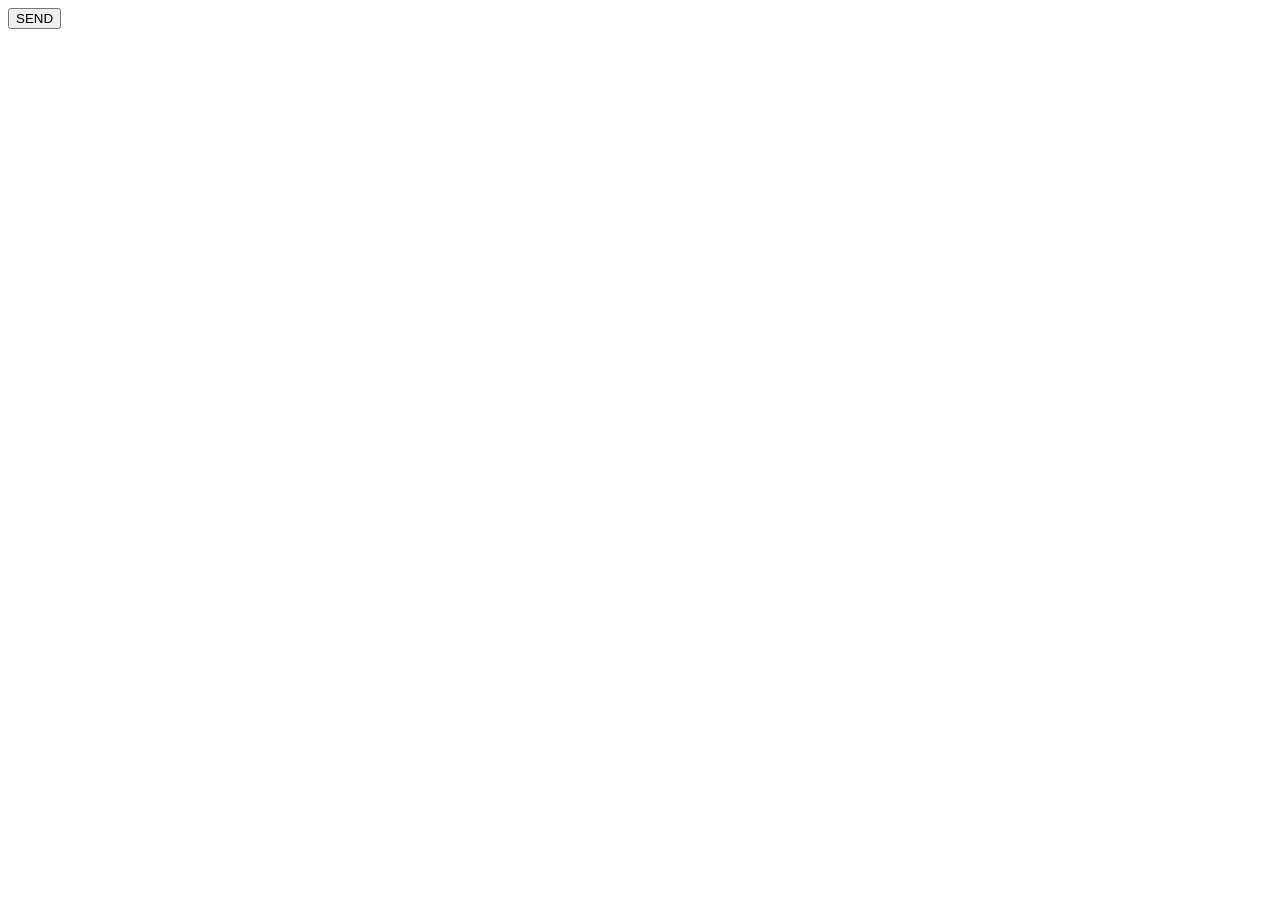
==== pkg/hawkeye/index.html @ 1479c75a "hawkeye-bridge updated" ====
<!DOCTYPE html>
<html>
<head>
    <title>Hawkeye</title>
    <meta charset="utf-8">
    <meta name="viewport" content="width=device-width, initial-scale=1.0">
    <link href="index.css" type="text/css" rel="stylesheet">
    <script src="../base1/cockpit.js"></script>
    <script src="index.js"></script>
</head>
<body>
    <div>
        <button id="send">SEND</button>
    </div>
</body>
</html>
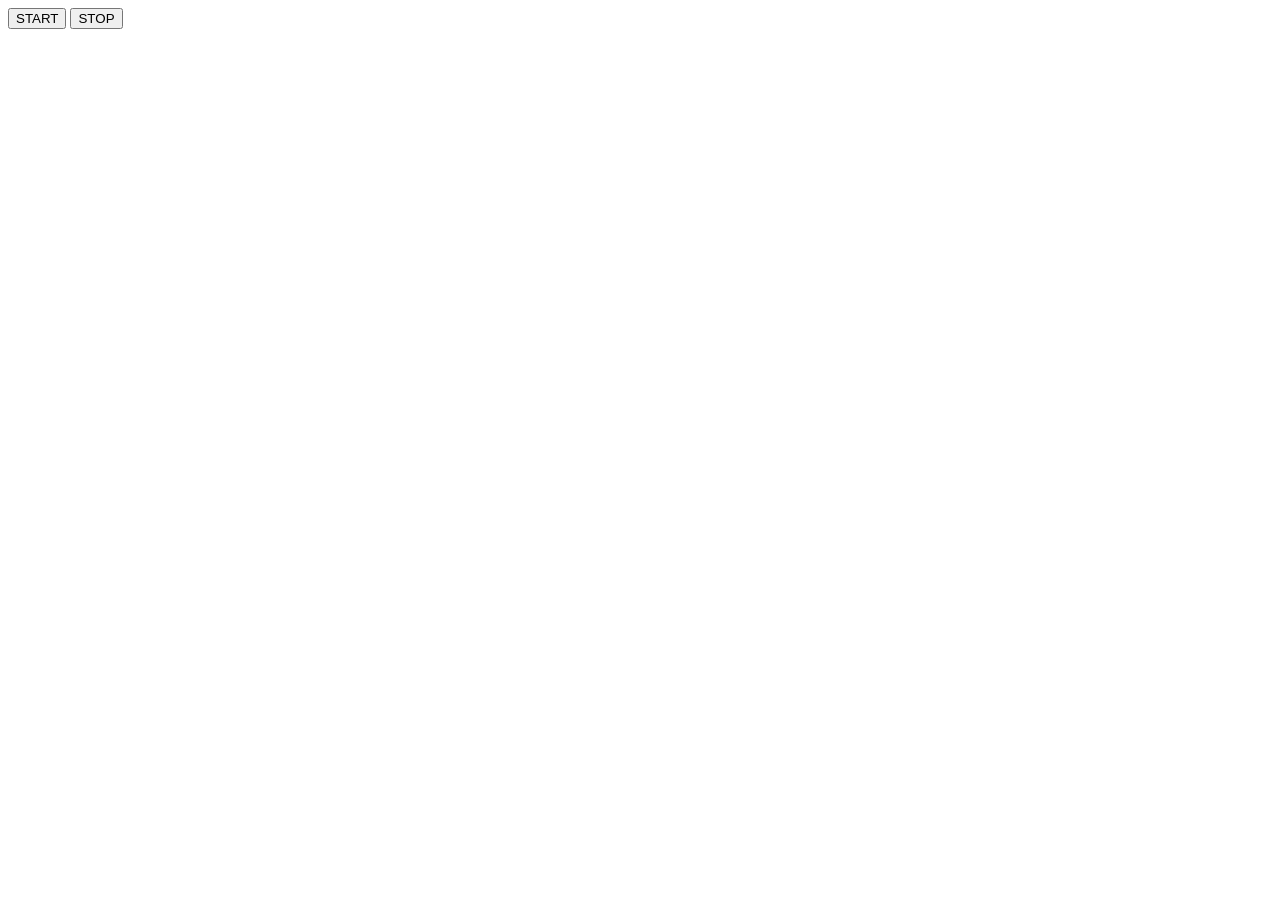
==== commit 55c4cca9: "sample configs added to front-end" ====
--- a/pkg/hawkeye/index.html
+++ b/pkg/hawkeye/index.html
@@ -10,7 +10,8 @@
 </head>
 <body>
     <div>
-        <button id="send">SEND</button>
+        <button id="start">START</button>
+        <button id="stop">STOP</button>
     </div>
 </body>
 </html>
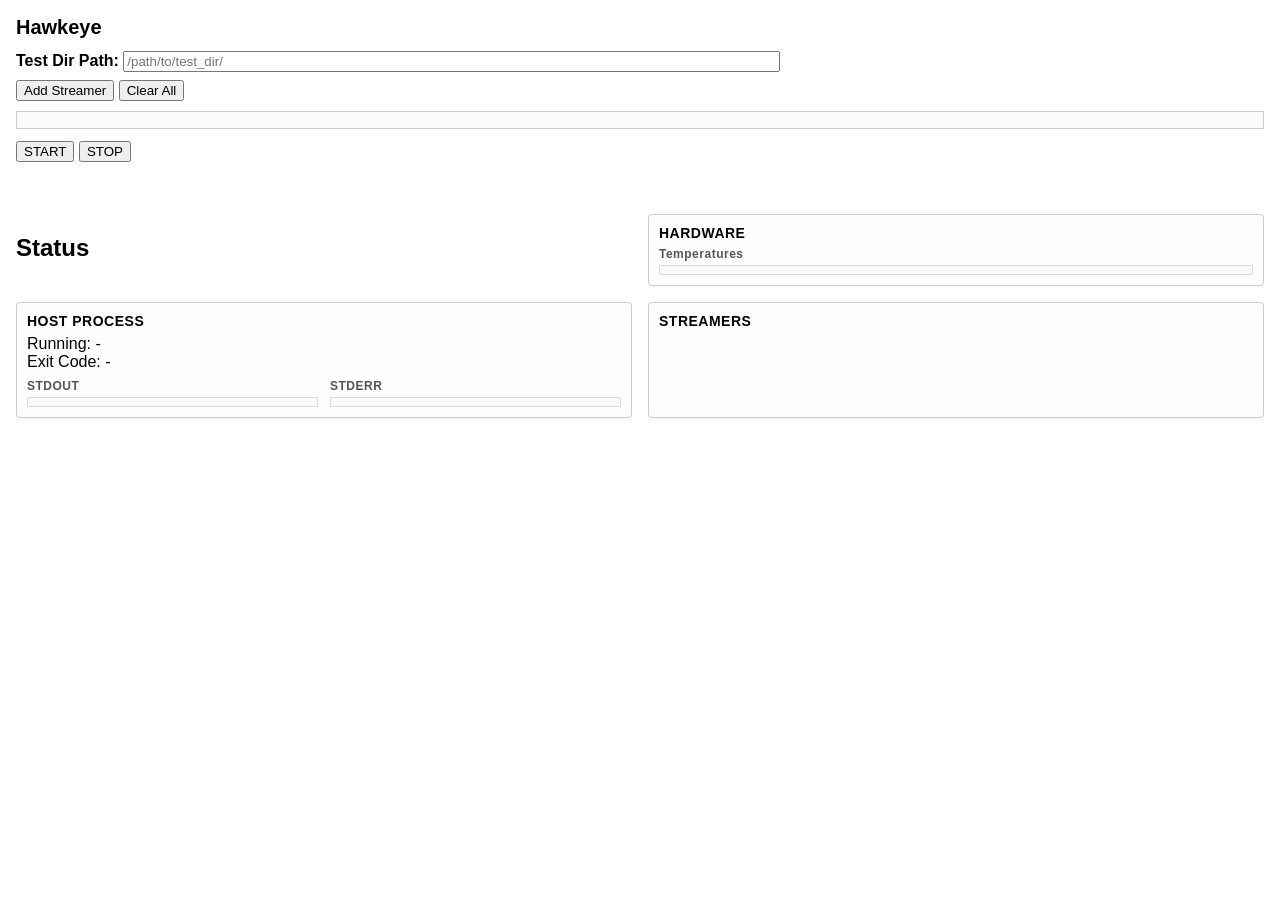
==== commit 93d0bccb: "basic UI" ====
--- a/pkg/hawkeye/index.html
+++ b/pkg/hawkeye/index.html
@@ -9,9 +9,48 @@
     <script src="index.js"></script>
 </head>
 <body>
-    <div>
-        <button id="start">START</button>
-        <button id="stop">STOP</button>
+    <h1>Hawkeye</h1>
+    <div id="config-panel">
+        <label>Test Dir Path:
+            <input type="text" id="test-dir" size="80" placeholder="/path/to/test_dir/" />
+        </label>
+        <div class="mt-8">
+            <button id="add-stream">Add Streamer</button>
+            <button id="clear-streams">Clear All</button>
+        </div>
+        <div id="streams" class="mt-10"></div>
+        <div class="mt-12">
+            <button id="start">START</button>
+            <button id="stop">STOP</button>
+        </div>
+        <div id="messages" class="mt-10 msg-inline msg-error"></div>
     </div>
+        <div id="status-area">
+            <h2>Status</h2>
+            <div id="hw-status" class="status-block">
+                <div class="status-block-header">Hardware</div>
+                <div class="msg-group-title">Temperatures</div>
+                <ul id="hw-temps" class="msg-list"></ul>
+            </div>
+            <div id="host-status" class="status-block">
+                <div class="status-block-header">Host Process</div>
+                <div class="kv"><span class="k">Running:</span> <span class="v" id="host-running">-</span></div>
+                <div class="kv"><span class="k">Exit Code:</span> <span class="v" id="host-exit-code">-</span></div>
+                <div class="messages-pair">
+                    <div class="msg-group">
+                        <div class="msg-group-title">STDOUT</div>
+                        <ul id="host-stdout" class="msg-list"></ul>
+                    </div>
+                    <div class="msg-group">
+                        <div class="msg-group-title">STDERR</div>
+                        <ul id="host-stderr" class="msg-list"></ul>
+                    </div>
+                </div>
+            </div>
+            <div id="streamers-status" class="status-block">
+                <div class="status-block-header">Streamers</div>
+                <div id="streamers-container"></div>
+            </div>
+        </div>
 </body>
 </html>
--- a/pkg/hawkeye/index.css
+++ b/pkg/hawkeye/index.css
@@ -0,0 +1,42 @@
+body { font-family: sans-serif; margin: 16px; }
+h1 { font-size: 20px; margin: 0 0 12px; }
+#config-panel label { display: block; font-weight: 600; }
+#streams { border: 1px solid #ccc; padding: 8px; background: #fafafa; }
+.stream-row { display: flex; flex-wrap: wrap; gap: 6px; align-items: center; margin-bottom: 6px; padding: 4px; border: 1px solid #ddd; background: #fff; }
+.stream-row input[type=number] { width: 90px; }
+.stream-row button.remove { background: #eee; border: 1px solid #bbb; cursor: pointer; }
+button { cursor: pointer; }
+button:disabled { opacity: 0.5; cursor: not-allowed; }
+#messages { min-height: 18px; }
+
+/* Utility spacing classes (was inline styles) */
+.mt-8 { margin-top: 8px; }
+.mt-10 { margin-top: 10px; }
+.mt-12 { margin-top: 12px; }
+
+/* Message inline styling */
+.msg-inline { font-family: monospace; }
+.msg-error { color: #c00; }
+.msg-ok { color: #060; }
+
+/* Status area */
+#status-area { margin-top: 24px; display: grid; gap: 16px; grid-template-columns: 1fr; }
+@media (min-width: 900px) { #status-area { grid-template-columns: 1fr 1fr; } }
+.status-block { border: 1px solid #ccc; background: #fefefe; padding: 10px; border-radius: 4px; box-shadow: 0 1px 2px rgba(0,0,0,0.05); }
+.status-block-header { font-weight: 700; margin: 0 0 6px; font-size: 14px; letter-spacing: 0.5px; text-transform: uppercase; }
+.messages-pair { display: flex; gap: 12px; margin-top: 8px; }
+.msg-group { flex: 1; min-width: 0; display: flex; flex-direction: column; }
+.msg-group-title { font-size: 12px; font-weight: 600; letter-spacing: 0.5px; color: #555; margin-bottom: 4px; }
+.msg-list { list-style: none; margin: 0; padding: 4px 6px; border: 1px solid #ddd; background: #fafafa; font-family: monospace; font-size: 12px; line-height: 1.3; max-height: 180px; overflow-y: auto; }
+.msg-list li { padding: 1px 0; white-space: pre-wrap; word-break: break-word; }
+.msg-list li.error { color: #900; }
+.msg-list li.warn { color: #b57a00; }
+.streamer-card { border: 1px solid #ddd; padding: 6px 8px; margin-bottom: 10px; background: #fff; border-radius: 3px; font-size: 12px; }
+.streamer-header { display: flex; flex-wrap: wrap; gap: 8px; font-weight: 600; margin-bottom: 4px; }
+.badges { display: flex; gap: 4px; }
+.badge { background: #eee; border: 1px solid #ccc; padding: 1px 4px; border-radius: 2px; font-size: 10px; letter-spacing: 0.5px; }
+.badge.alive-true { background: #d1f7d1; border-color: #8cc98c; }
+.badge.alive-false { background: #f9d6d6; border-color: #dd7b7b; }
+.pair-cols { display: flex; flex-wrap: wrap; gap: 8px; margin-top: 6px; }
+.pair-cols .col { flex: 1; min-width: 220px; }
+.empty-hint { font-size: 11px; color: #777; font-style: italic; }
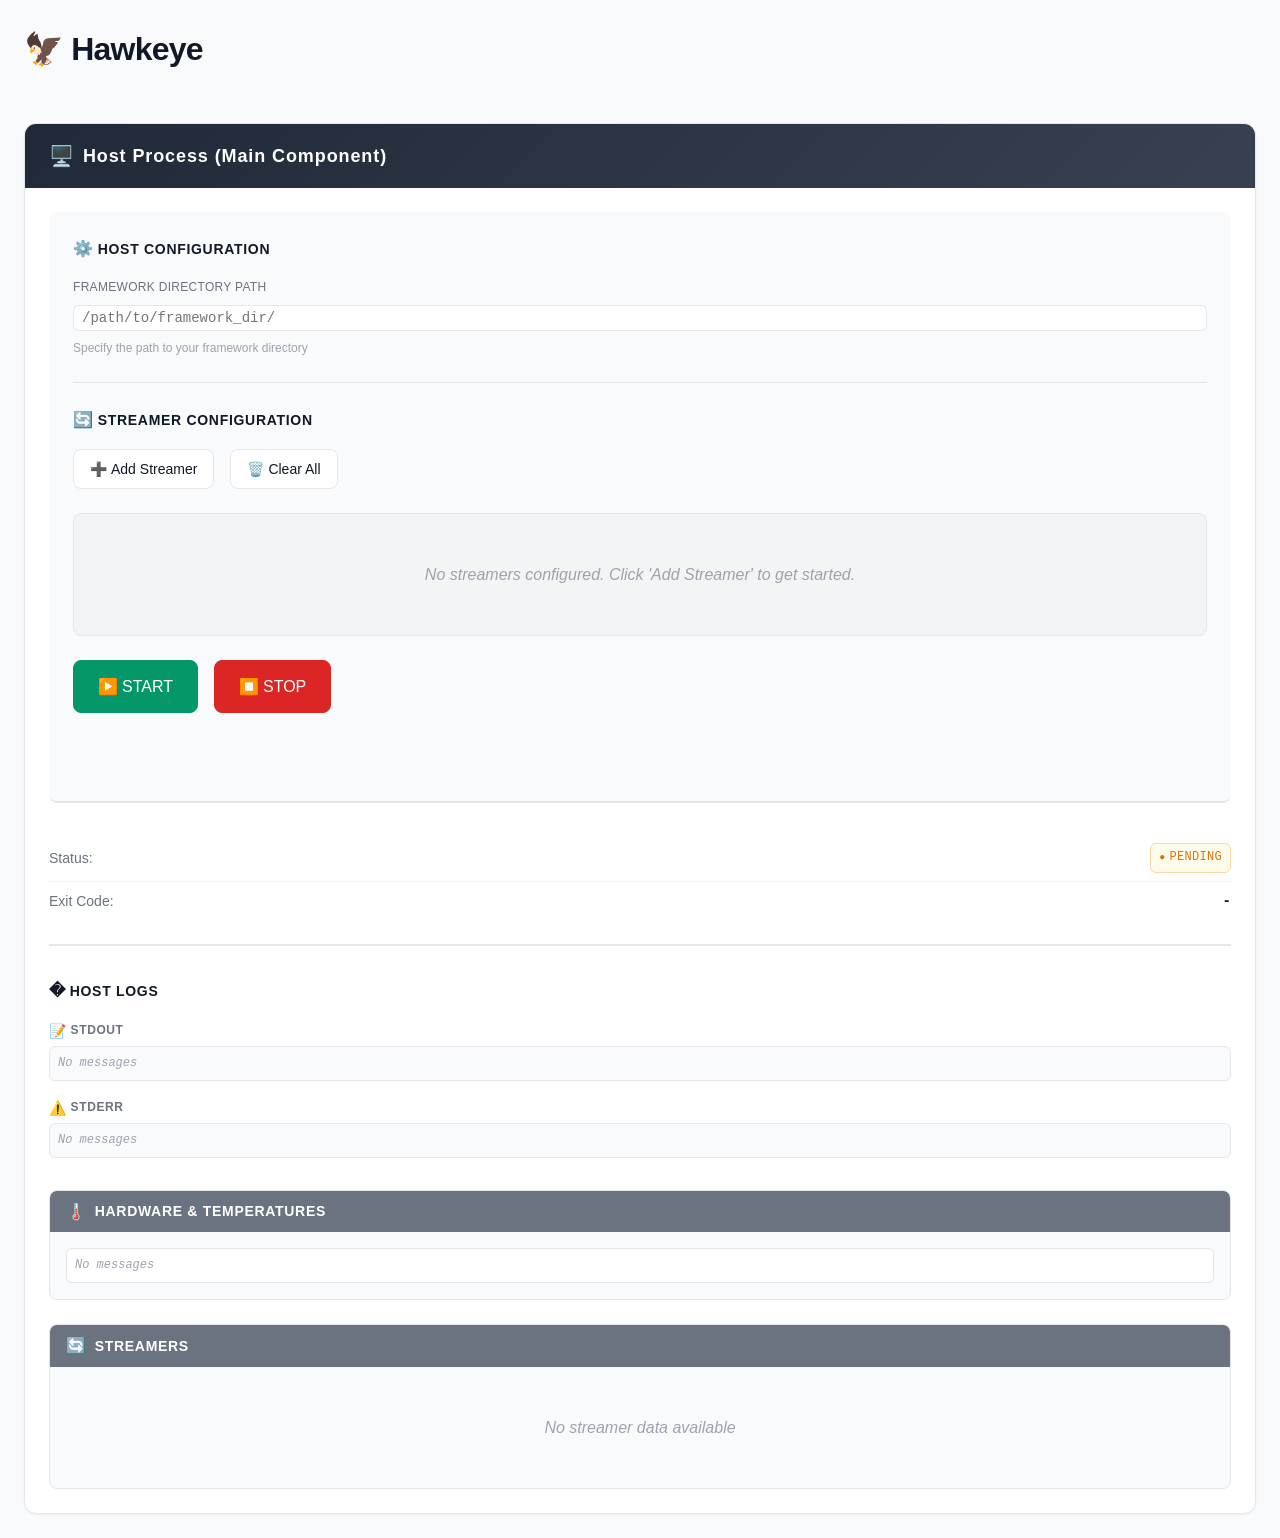
==== commit 025365c8: "adv ui" ====
--- a/pkg/hawkeye/index.html
+++ b/pkg/hawkeye/index.html
@@ -1,56 +1,133 @@
 <!DOCTYPE html>
-<html>
+<html lang="en">
 <head>
-    <title>Hawkeye</title>
+    <title>Hawkeye - Stream Configuration Dashboard</title>
     <meta charset="utf-8">
     <meta name="viewport" content="width=device-width, initial-scale=1.0">
+    <meta name="description" content="Hawkeye stream configuration and monitoring dashboard">
     <link href="index.css" type="text/css" rel="stylesheet">
     <script src="../base1/cockpit.js"></script>
     <script src="index.js"></script>
 </head>
 <body>
-    <h1>Hawkeye</h1>
-    <div id="config-panel">
-        <label>Test Dir Path:
-            <input type="text" id="test-dir" size="80" placeholder="/path/to/test_dir/" />
-        </label>
-        <div class="mt-8">
-            <button id="add-stream">Add Streamer</button>
-            <button id="clear-streams">Clear All</button>
-        </div>
-        <div id="streams" class="mt-10"></div>
-        <div class="mt-12">
-            <button id="start">START</button>
-            <button id="stop">STOP</button>
-        </div>
-        <div id="messages" class="mt-10 msg-inline msg-error"></div>
-    </div>
-        <div id="status-area">
-            <h2>Status</h2>
-            <div id="hw-status" class="status-block">
-                <div class="status-block-header">Hardware</div>
-                <div class="msg-group-title">Temperatures</div>
-                <ul id="hw-temps" class="msg-list"></ul>
-            </div>
-            <div id="host-status" class="status-block">
-                <div class="status-block-header">Host Process</div>
-                <div class="kv"><span class="k">Running:</span> <span class="v" id="host-running">-</span></div>
-                <div class="kv"><span class="k">Exit Code:</span> <span class="v" id="host-exit-code">-</span></div>
-                <div class="messages-pair">
-                    <div class="msg-group">
-                        <div class="msg-group-title">STDOUT</div>
-                        <ul id="host-stdout" class="msg-list"></ul>
+    <div class="container">
+        <header>
+            <h1>🦅 Hawkeye</h1>
+        </header>
+
+        <main>
+            <!-- Status Dashboard -->
+            <section id="status-area" aria-label="System Status Dashboard">
+                <!-- Host Process - Main Component -->
+                <div id="host-status" class="status-block card main-component">
+                    <div class="status-block-header host">
+                        <span class="component-icon">🖥️</span>
+                        Host Process (Main Component)
                     </div>
-                    <div class="msg-group">
-                        <div class="msg-group-title">STDERR</div>
-                        <ul id="host-stderr" class="msg-list"></ul>
+                    <div class="status-block-content">
+                        <!-- Host Configuration -->
+                        <div class="component-config-section">
+                            <div class="config-title">Host Configuration</div>
+                            
+                            <!-- Framework Directory -->
+                            <div class="config-field-group">
+                                <label for="test-dir" class="form-label">Framework Directory Path</label>
+                                <input 
+                                    type="text" 
+                                    id="test-dir" 
+                                    class="form-input" 
+                                    placeholder="/path/to/framework_dir/" 
+                                    aria-describedby="test-dir-help"
+                                />
+                                <small id="test-dir-help" class="form-help">Specify the path to your framework directory</small>
+                            </div>
+
+                            <!-- Stream Configuration -->
+                            <div class="stream-config-section">
+                                <div class="stream-config-title">Streamer Configuration</div>
+                                
+                                <!-- Stream Controls -->
+                                <div class="stream-controls">
+                                    <button id="add-stream" class="btn btn-secondary" aria-label="Add new streamer">
+                                        <span>➕</span> Add Streamer
+                                    </button>
+                                    <button id="clear-streams" class="btn btn-secondary" aria-label="Clear all streamers">
+                                        <span>🗑️</span> Clear All
+                                    </button>
+                                </div>
+
+                                <!-- Streams Container -->
+                                <div id="streams" role="region" aria-label="Stream configurations"></div>
+
+                                <!-- Action Controls -->
+                                <div class="action-controls">
+                                    <button id="start" class="btn btn-success btn-lg" aria-label="Start streaming">
+                                        <span>▶️</span> START
+                                    </button>
+                                    <button id="stop" class="btn btn-danger btn-lg" aria-label="Stop streaming">
+                                        <span>⏹️</span> STOP
+                                    </button>
+                                </div>
+
+                                <!-- Messages -->
+                                <div id="messages" class="message" role="alert" aria-live="polite"></div>
+                            </div>
+                        </div>
+
+                        <!-- Host Status Info -->
+                        <div class="component-status-section">
+                            <div class="kv">
+                                <span class="k">Status:</span> 
+                                <span class="v" id="host-running">
+                                    <span class="status-indicator pending">Pending</span>
+                                </span>
+                            </div>
+                            <div class="kv">
+                                <span class="k">Exit Code:</span> 
+                                <span class="v" id="host-exit-code">-</span>
+                            </div>
+                        </div>
+
+                        <!-- Host Logs -->
+                        <div class="component-logs">
+                            <div class="log-title">Host Logs</div>
+                            <div class="messages-pair">
+                                <div class="msg-group">
+                                    <div class="msg-group-title stdout">STDOUT</div>
+                                    <ul id="host-stdout" class="msg-list" role="log"></ul>
+                                </div>
+                                <div class="msg-group">
+                                    <div class="msg-group-title stderr">STDERR</div>
+                                    <ul id="host-stderr" class="msg-list" role="log"></ul>
+                                </div>
+                            </div>
+                        </div>
+
+                        <!-- Hardware Status (under Host) -->
+                        <div class="sub-component">
+                            <div class="sub-component-header">
+                                <span class="sub-component-icon">🌡️</span>
+                                Hardware & Temperatures
+                            </div>
+                            <div class="sub-component-content">
+                                <ul id="hw-temps" class="msg-list temps-list" role="list"></ul>
+                            </div>
+                        </div>
+
+                        <!-- Streamers Section (under Host) -->
+                        <div class="sub-component">
+                            <div class="sub-component-header">
+                                <span class="sub-component-icon">🔄</span>
+                                Streamers
+                            </div>
+                            <div class="sub-component-content">
+                                <div id="streamers-container"></div>
+                            </div>
+                        </div>
                     </div>
                 </div>
-            </div>
-            <div id="streamers-status" class="status-block">
-                <div class="status-block-header">Streamers</div>
-                <div id="streamers-container"></div>
-            </div>
-        </div>
+            </section>
+        </main>
+    </div>
 </body>
 </html>
--- a/pkg/hawkeye/index.css
+++ b/pkg/hawkeye/index.css
@@ -1,42 +1,1022 @@
-body { font-family: sans-serif; margin: 16px; }
-h1 { font-size: 20px; margin: 0 0 12px; }
-#config-panel label { display: block; font-weight: 600; }
-#streams { border: 1px solid #ccc; padding: 8px; background: #fafafa; }
-.stream-row { display: flex; flex-wrap: wrap; gap: 6px; align-items: center; margin-bottom: 6px; padding: 4px; border: 1px solid #ddd; background: #fff; }
-.stream-row input[type=number] { width: 90px; }
-.stream-row button.remove { background: #eee; border: 1px solid #bbb; cursor: pointer; }
-button { cursor: pointer; }
-button:disabled { opacity: 0.5; cursor: not-allowed; }
-#messages { min-height: 18px; }
-
-/* Utility spacing classes (was inline styles) */
-.mt-8 { margin-top: 8px; }
-.mt-10 { margin-top: 10px; }
-.mt-12 { margin-top: 12px; }
-
-/* Message inline styling */
-.msg-inline { font-family: monospace; }
-.msg-error { color: #c00; }
-.msg-ok { color: #060; }
+/* CSS Variables for consistent theming */
+:root {
+    --primary-color: #2563eb;
+    --primary-dark: #1d4ed8;
+    --success-color: #059669;
+    --warning-color: #d97706;
+    --error-color: #dc2626;
+    --text-primary: #111827;
+    --text-secondary: #6b7280;
+    --text-muted: #9ca3af;
+    --bg-primary: #ffffff;
+    --bg-secondary: #f9fafb;
+    --bg-tertiary: #f3f4f6;
+    --border-color: #e5e7eb;
+    --border-light: #f3f4f6;
+    --shadow-sm: 0 1px 2px 0 rgba(0, 0, 0, 0.05);
+    --shadow-md: 0 4px 6px -1px rgba(0, 0, 0, 0.1), 0 2px 4px -1px rgba(0, 0, 0, 0.06);
+    --shadow-lg: 0 10px 15px -3px rgba(0, 0, 0, 0.1), 0 4px 6px -2px rgba(0, 0, 0, 0.05);
+    --radius-sm: 0.375rem;
+    --radius-md: 0.5rem;
+    --radius-lg: 0.75rem;
+    --spacing-xs: 0.25rem;
+    --spacing-sm: 0.5rem;
+    --spacing-md: 1rem;
+    --spacing-lg: 1.5rem;
+    --spacing-xl: 2rem;
+    --spacing-2xl: 3rem;
+}
+
+/* Base styles */
+* {
+    box-sizing: border-box;
+}
+
+body {
+    font-family: -apple-system, BlinkMacSystemFont, 'Segoe UI', Roboto, 'Helvetica Neue', Arial, sans-serif;
+    margin: 0;
+    padding: var(--spacing-lg);
+    background: var(--bg-secondary);
+    color: var(--text-primary);
+    line-height: 1.6;
+}
+
+h1 {
+    font-size: 2rem;
+    font-weight: 700;
+    margin: 0 0 var(--spacing-xl);
+    color: var(--text-primary);
+    letter-spacing: -0.025em;
+}
+
+/* Layout components */
+.container {
+    max-width: 1400px;
+    margin: 0 auto;
+}
+
+.grid {
+    display: grid;
+    gap: var(--spacing-lg);
+}
+
+.grid-cols-1 { grid-template-columns: 1fr; }
+.grid-cols-2 { grid-template-columns: repeat(2, 1fr); }
+.grid-cols-3 { grid-template-columns: repeat(3, 1fr); }
+
+@media (max-width: 768px) {
+    .grid-cols-2, .grid-cols-3 {
+        grid-template-columns: 1fr;
+    }
+}
+
+/* Card component */
+.card {
+    background: var(--bg-primary);
+    border: 1px solid var(--border-color);
+    border-radius: var(--radius-lg);
+    box-shadow: var(--shadow-sm);
+    overflow: hidden;
+}
+
+.card-header {
+    padding: var(--spacing-lg);
+    border-bottom: 1px solid var(--border-light);
+    background: var(--bg-secondary);
+}
+
+.card-title {
+    font-size: 1.125rem;
+    font-weight: 600;
+    margin: 0;
+    color: var(--text-primary);
+}
+
+.card-content {
+    padding: var(--spacing-lg);
+}
+
+/* Button styles */
+.btn {
+    display: inline-flex;
+    align-items: center;
+    justify-content: center;
+    gap: var(--spacing-xs);
+    padding: var(--spacing-sm) var(--spacing-md);
+    font-size: 0.875rem;
+    font-weight: 500;
+    border: 1px solid transparent;
+    border-radius: var(--radius-md);
+    cursor: pointer;
+    transition: all 0.2s ease-in-out;
+    text-decoration: none;
+    min-height: 2.5rem;
+}
+
+.btn:disabled {
+    opacity: 0.5;
+    cursor: not-allowed;
+}
+
+.btn-primary {
+    background: var(--primary-color);
+    color: white;
+    border-color: var(--primary-color);
+}
+
+.btn-primary:hover:not(:disabled) {
+    background: var(--primary-dark);
+    border-color: var(--primary-dark);
+}
+
+.btn-secondary {
+    background: var(--bg-primary);
+    color: var(--text-primary);
+    border-color: var(--border-color);
+}
+
+.btn-secondary:hover:not(:disabled) {
+    background: var(--bg-secondary);
+}
+
+.btn-success {
+    background: var(--success-color);
+    color: white;
+    border-color: var(--success-color);
+}
+
+.btn-danger {
+    background: var(--error-color);
+    color: white;
+    border-color: var(--error-color);
+}
+
+.btn-sm {
+    padding: var(--spacing-xs) var(--spacing-sm);
+    font-size: 0.75rem;
+    min-height: 2rem;
+}
+
+.btn-lg {
+    padding: var(--spacing-md) var(--spacing-lg);
+    font-size: 1rem;
+    min-height: 3rem;
+}
+
+/* Form help text */
+.form-help {
+    font-size: 0.75rem;
+    color: var(--text-muted);
+    margin-top: var(--spacing-xs);
+    display: block;
+}
+.form-group {
+    margin-bottom: var(--spacing-md);
+}
+
+.form-label {
+    display: block;
+    font-size: 0.875rem;
+    font-weight: 500;
+    color: var(--text-primary);
+    margin-bottom: var(--spacing-xs);
+}
+
+.form-input, .form-select {
+    width: 100%;
+    padding: var(--spacing-sm) var(--spacing-md);
+    font-size: 0.875rem;
+    border: 1px solid var(--border-color);
+    border-radius: var(--radius-md);
+    background: var(--bg-primary);
+    color: var(--text-primary);
+    transition: border-color 0.2s ease-in-out, box-shadow 0.2s ease-in-out;
+}
+
+.form-input:focus, .form-select:focus {
+    outline: none;
+    border-color: var(--primary-color);
+    box-shadow: 0 0 0 3px rgba(37, 99, 235, 0.1);
+}
+
+.form-input-sm {
+    padding: var(--spacing-xs) var(--spacing-sm);
+    font-size: 0.75rem;
+}
+
+/* Messages and alerts */
+.message {
+    padding: var(--spacing-md);
+    border-radius: var(--radius-md);
+    font-size: 0.875rem;
+    font-weight: 500;
+    margin-bottom: var(--spacing-md);
+}
+
+.message-error {
+    background: #fef2f2;
+    color: var(--error-color);
+    border: 1px solid #fecaca;
+}
+
+.message-success {
+    background: #f0fdf4;
+    color: var(--success-color);
+    border: 1px solid #bbf7d0;
+}
+
+.message-warning {
+    background: #fffbeb;
+    color: var(--warning-color);
+    border: 1px solid #fed7aa;
+}
+
+#messages {
+    min-height: 1.5rem;
+    font-family: 'SF Mono', Monaco, 'Cascadia Code', 'Roboto Mono', Consolas, 'Courier New', monospace;
+}
+
+#messages.msg-error {
+    color: var(--error-color);
+}
+
+#messages.msg-ok {
+    color: var(--success-color);
+}
+
+/* Main component styling */
+.main-component {
+    min-height: 400px;
+}
+/* Stream controls */
+.stream-controls {
+    display: flex;
+    gap: var(--spacing-md);
+    margin-bottom: var(--spacing-lg);
+    flex-wrap: wrap;
+}
+
+/* Streams container */
+#streams {
+    border: 1px solid var(--border-color);
+    border-radius: var(--radius-md);
+    padding: var(--spacing-md);
+    background: var(--bg-tertiary);
+    margin-bottom: var(--spacing-lg);
+    min-height: 120px;
+}
+
+#streams:empty::before {
+    content: "No streamers configured. Click 'Add Streamer' to get started.";
+    display: block;
+    text-align: center;
+    color: var(--text-muted);
+    font-style: italic;
+    padding: var(--spacing-xl);
+}
+
+/* Stream row styling */
+.stream-row {
+    background: var(--bg-primary);
+    border: 1px solid var(--border-color);
+    border-radius: var(--radius-md);
+    padding: var(--spacing-lg);
+    margin-bottom: var(--spacing-md);
+    box-shadow: var(--shadow-sm);
+    transition: all 0.2s ease-in-out;
+}
+
+.stream-row:hover {
+    box-shadow: var(--shadow-md);
+    border-color: var(--primary-color);
+}
+
+.stream-row:last-child {
+    margin-bottom: 0;
+}
+
+.stream-header {
+    display: flex;
+    align-items: center;
+    justify-content: space-between;
+    margin-bottom: var(--spacing-lg);
+}
+
+.stream-id {
+    font-size: 1.125rem;
+    font-weight: 600;
+    color: var(--primary-color);
+    display: flex;
+    align-items: center;
+    gap: var(--spacing-xs);
+}
+
+.stream-id::before {
+    content: "🔀";
+    font-size: 1rem;
+}
+
+.stream-remove {
+    background: var(--error-color);
+    color: white;
+    border: none;
+    border-radius: var(--radius-sm);
+    padding: var(--spacing-xs) var(--spacing-sm);
+    font-size: 0.75rem;
+    font-weight: 500;
+    cursor: pointer;
+    transition: background-color 0.2s;
+}
+
+.stream-remove:hover {
+    background: #b91c1c;
+}
+
+.stream-channels {
+    display: grid;
+    grid-template-columns: 1fr 1fr;
+    gap: var(--spacing-lg);
+}
+
+@media (max-width: 768px) {
+    .stream-channels {
+        grid-template-columns: 1fr;
+    }
+}
+
+/* Channel styling */
+.channel-group {
+    border: 1px solid var(--border-light);
+    border-radius: var(--radius-md);
+    padding: var(--spacing-md);
+    background: var(--bg-tertiary);
+}
+
+.channel-header {
+    display: flex;
+    align-items: center;
+    gap: var(--spacing-sm);
+    margin-bottom: var(--spacing-md);
+}
+
+.channel-icon {
+    font-size: 1.25rem;
+}
+
+.channel-icon.src::before {
+    content: "📤";
+}
+
+.channel-icon.dest::before {
+    content: "📥";
+}
+
+.channel-title {
+    font-size: 0.875rem;
+    font-weight: 600;
+    color: var(--text-primary);
+    text-transform: uppercase;
+    letter-spacing: 0.05em;
+}
+
+.channel-select {
+    margin-bottom: var(--spacing-md);
+}
+
+.channel-configs {
+    display: flex;
+    flex-direction: column;
+    gap: var(--spacing-sm);
+}
+
+.config-field-group {
+    display: flex;
+    flex-direction: column;
+    gap: var(--spacing-xs);
+}
+
+.config-field-group label {
+    font-size: 0.75rem;
+    font-weight: 500;
+    color: var(--text-secondary);
+    text-transform: uppercase;
+    letter-spacing: 0.025em;
+}
+
+.config-field-group input {
+    padding: var(--spacing-xs) var(--spacing-sm);
+    font-size: 0.875rem;
+    border: 1px solid var(--border-color);
+    border-radius: var(--radius-sm);
+    background: var(--bg-primary);
+}
+
+/* Component badges */
+.component-badge {
+    display: inline-flex;
+    align-items: center;
+    gap: var(--spacing-xs);
+    padding: var(--spacing-xs) var(--spacing-sm);
+    background: var(--primary-color);
+    color: white;
+    border-radius: var(--radius-sm);
+    font-size: 0.75rem;
+    font-weight: 500;
+    text-transform: uppercase;
+    letter-spacing: 0.025em;
+}
+
+.component-badge.src {
+    background: #059669;
+}
+
+.component-badge.dest {
+    background: #dc2626;
+}
+
+/* Action buttons */
+.action-controls {
+    display: flex;
+    gap: var(--spacing-md);
+    margin-top: var(--spacing-md);
+    margin-bottom: var(--spacing-md);
+    flex-wrap: wrap;
+}
+
+/* Utility spacing classes */
+.mt-8 { margin-top: var(--spacing-sm); }
+.mt-10 { margin-top: var(--spacing-md); }
+.mt-12 { margin-top: var(--spacing-lg); }
 
 /* Status area */
-#status-area { margin-top: 24px; display: grid; gap: 16px; grid-template-columns: 1fr; }
-@media (min-width: 900px) { #status-area { grid-template-columns: 1fr 1fr; } }
-.status-block { border: 1px solid #ccc; background: #fefefe; padding: 10px; border-radius: 4px; box-shadow: 0 1px 2px rgba(0,0,0,0.05); }
-.status-block-header { font-weight: 700; margin: 0 0 6px; font-size: 14px; letter-spacing: 0.5px; text-transform: uppercase; }
-.messages-pair { display: flex; gap: 12px; margin-top: 8px; }
-.msg-group { flex: 1; min-width: 0; display: flex; flex-direction: column; }
-.msg-group-title { font-size: 12px; font-weight: 600; letter-spacing: 0.5px; color: #555; margin-bottom: 4px; }
-.msg-list { list-style: none; margin: 0; padding: 4px 6px; border: 1px solid #ddd; background: #fafafa; font-family: monospace; font-size: 12px; line-height: 1.3; max-height: 180px; overflow-y: auto; }
-.msg-list li { padding: 1px 0; white-space: pre-wrap; word-break: break-word; }
-.msg-list li.error { color: #900; }
-.msg-list li.warn { color: #b57a00; }
-.streamer-card { border: 1px solid #ddd; padding: 6px 8px; margin-bottom: 10px; background: #fff; border-radius: 3px; font-size: 12px; }
-.streamer-header { display: flex; flex-wrap: wrap; gap: 8px; font-weight: 600; margin-bottom: 4px; }
-.badges { display: flex; gap: 4px; }
-.badge { background: #eee; border: 1px solid #ccc; padding: 1px 4px; border-radius: 2px; font-size: 10px; letter-spacing: 0.5px; }
-.badge.alive-true { background: #d1f7d1; border-color: #8cc98c; }
-.badge.alive-false { background: #f9d6d6; border-color: #dd7b7b; }
-.pair-cols { display: flex; flex-wrap: wrap; gap: 8px; margin-top: 6px; }
-.pair-cols .col { flex: 1; min-width: 220px; }
-.empty-hint { font-size: 11px; color: #777; font-style: italic; }
+#status-area {
+    margin-top: var(--spacing-2xl);
+    display: flex;
+    flex-direction: column;
+    gap: var(--spacing-lg);
+}
+
+.status-block {
+    background: var(--bg-primary);
+    border: 1px solid var(--border-color);
+    border-radius: var(--radius-lg);
+    overflow: hidden;
+    box-shadow: var(--shadow-sm);
+    transition: box-shadow 0.2s ease-in-out;
+}
+
+.status-block:hover {
+    box-shadow: var(--shadow-md);
+}
+
+.status-block-header {
+    background: linear-gradient(135deg, var(--primary-color), var(--primary-dark));
+    color: white;
+    padding: var(--spacing-md) var(--spacing-lg);
+    font-weight: 600;
+    font-size: 1rem;
+    letter-spacing: 0.05em;
+    display: flex;
+    align-items: center;
+    gap: var(--spacing-sm);
+}
+
+.component-icon {
+    font-size: 1.25rem;
+}
+
+/* Main component styling */
+.main-component {
+    min-height: 400px;
+}
+
+.main-component .status-block-header {
+    background: linear-gradient(135deg, #1f2937, #374151);
+    font-size: 1.125rem;
+}
+
+/* Component sections */
+.component-config-section {
+    margin-bottom: var(--spacing-xl);
+    padding-bottom: var(--spacing-lg);
+    border-bottom: 2px solid var(--border-color);
+    background: var(--bg-secondary);
+    border-radius: var(--radius-md);
+    padding: var(--spacing-lg);
+}
+
+.config-title {
+    font-size: 0.875rem;
+    font-weight: 600;
+    color: var(--text-primary);
+    margin-bottom: var(--spacing-md);
+    text-transform: uppercase;
+    letter-spacing: 0.05em;
+    display: flex;
+    align-items: center;
+    gap: var(--spacing-xs);
+}
+
+.config-title::before {
+    content: "⚙️";
+    font-size: 1rem;
+}
+
+.component-config-section #test-dir {
+    font-family: 'SF Mono', Monaco, 'Cascadia Code', 'Roboto Mono', Consolas, 'Courier New', monospace;
+    font-size: 0.875rem;
+}
+
+/* Stream configuration within host */
+.stream-config-section {
+    margin-top: var(--spacing-lg);
+    padding-top: var(--spacing-lg);
+    border-top: 1px solid var(--border-color);
+}
+
+.stream-config-title {
+    font-size: 0.875rem;
+    font-weight: 600;
+    color: var(--text-primary);
+    margin-bottom: var(--spacing-md);
+    text-transform: uppercase;
+    letter-spacing: 0.05em;
+    display: flex;
+    align-items: center;
+    gap: var(--spacing-xs);
+}
+
+.stream-config-title::before {
+    content: "🔄";
+    font-size: 1rem;
+}
+
+.component-status-section {
+    margin-bottom: var(--spacing-xl);
+    padding-bottom: var(--spacing-lg);
+    border-bottom: 2px solid var(--border-color);
+}
+
+.component-logs {
+    margin-bottom: var(--spacing-xl);
+}
+
+.log-title {
+    font-size: 0.875rem;
+    font-weight: 600;
+    color: var(--text-primary);
+    margin-bottom: var(--spacing-md);
+    text-transform: uppercase;
+    letter-spacing: 0.05em;
+    display: flex;
+    align-items: center;
+    gap: var(--spacing-xs);
+}
+
+.log-title::before {
+    content: "�";
+    font-size: 1rem;
+}
+
+/* Sub-components */
+.sub-component {
+    margin-bottom: var(--spacing-lg);
+    border: 1px solid var(--border-color);
+    border-radius: var(--radius-md);
+    background: var(--bg-secondary);
+    overflow: hidden;
+}
+
+.sub-component:last-child {
+    margin-bottom: 0;
+}
+
+.sub-component-header {
+    background: linear-gradient(135deg, var(--text-secondary), #6b7280);
+    color: white;
+    padding: var(--spacing-sm) var(--spacing-md);
+    font-weight: 600;
+    font-size: 0.875rem;
+    text-transform: uppercase;
+    letter-spacing: 0.05em;
+    display: flex;
+    align-items: center;
+    gap: var(--spacing-sm);
+}
+
+.sub-component-icon {
+    font-size: 1rem;
+}
+
+.sub-component-content {
+    padding: var(--spacing-md);
+}
+
+.status-block-content {
+    padding: var(--spacing-lg);
+}
+
+/* Key-value pairs */
+.kv {
+    display: flex;
+    justify-content: space-between;
+    align-items: center;
+    padding: var(--spacing-sm) 0;
+    border-bottom: 1px solid var(--border-light);
+}
+
+.kv:last-child {
+    border-bottom: none;
+}
+
+.kv .k {
+    font-weight: 500;
+    color: var(--text-secondary);
+    font-size: 0.875rem;
+}
+
+.kv .v {
+    font-weight: 600;
+    color: var(--text-primary);
+    font-family: 'SF Mono', Monaco, 'Cascadia Code', 'Roboto Mono', Consolas, 'Courier New', monospace;
+    font-size: 0.875rem;
+}
+
+/* Status indicators */
+.status-indicator {
+    display: inline-flex;
+    align-items: center;
+    gap: var(--spacing-xs);
+    padding: var(--spacing-xs) var(--spacing-sm);
+    border-radius: var(--radius-sm);
+    font-size: 0.75rem;
+    font-weight: 500;
+    text-transform: uppercase;
+    letter-spacing: 0.025em;
+}
+
+.status-indicator.running {
+    background: #dcfce7;
+    color: var(--success-color);
+    border: 1px solid #bbf7d0;
+}
+
+.status-indicator.stopped {
+    background: #fef2f2;
+    color: var(--error-color);
+    border: 1px solid #fecaca;
+}
+
+.status-indicator.pending {
+    background: #fffbeb;
+    color: var(--warning-color);
+    border: 1px solid #fed7aa;
+}
+
+.status-indicator::before {
+    content: "●";
+    font-size: 0.625rem;
+    animation: pulse 2s infinite;
+}
+
+.status-indicator.stopped::before {
+    animation: none;
+}
+
+@keyframes pulse {
+    0%, 100% { opacity: 1; }
+    50% { opacity: 0.5; }
+}
+
+/* Message groups and lists */
+.messages-pair {
+    display: flex;
+    flex-direction: column;
+    gap: var(--spacing-md);
+    margin-top: var(--spacing-md);
+}
+
+.msg-group {
+    flex: 1;
+    min-width: 0;
+    display: flex;
+    flex-direction: column;
+}
+
+.msg-group-title {
+    font-size: 0.75rem;
+    font-weight: 600;
+    letter-spacing: 0.05em;
+    color: var(--text-secondary);
+    margin-bottom: var(--spacing-xs);
+    text-transform: uppercase;
+    display: flex;
+    align-items: center;
+    gap: var(--spacing-xs);
+}
+
+.msg-group-title.stdout::before {
+    content: "📝";
+    font-size: 0.875rem;
+}
+
+.msg-group-title.stderr::before {
+    content: "⚠️";
+    font-size: 0.875rem;
+}
+
+.msg-group-title.temps::before {
+    content: "🌡️";
+    font-size: 0.875rem;
+}
+
+.msg-list {
+    list-style: none;
+    margin: 0;
+    padding: var(--spacing-sm);
+    border: 1px solid var(--border-color);
+    background: var(--bg-secondary);
+    font-family: 'SF Mono', Monaco, 'Cascadia Code', 'Roboto Mono', Consolas, 'Courier New', monospace;
+    font-size: 0.75rem;
+    line-height: 1.4;
+    max-height: 200px;
+    overflow-y: auto;
+    border-radius: var(--radius-sm);
+}
+
+.msg-list:empty::before {
+    content: "No messages";
+    color: var(--text-muted);
+    font-style: italic;
+    font-family: inherit;
+}
+
+#streamers-container:empty::before {
+    content: "No streamer data available";
+    display: block;
+    text-align: center;
+    color: var(--text-muted);
+    font-style: italic;
+    padding: var(--spacing-xl);
+}
+
+.msg-list li {
+    padding: var(--spacing-xs) 0;
+    white-space: pre-wrap;
+    word-break: break-word;
+    border-bottom: 1px solid var(--border-light);
+}
+
+.msg-list li:last-child {
+    border-bottom: none;
+}
+
+.msg-list li.error {
+    color: var(--error-color);
+    font-weight: 500;
+}
+
+.msg-list li.warn {
+    color: var(--warning-color);
+    font-weight: 500;
+}
+
+/* Temperature list styling */
+.temps-list {
+    background: var(--bg-primary);
+    border: 1px solid var(--border-color);
+    max-height: 150px;
+}
+
+.temps-list li {
+    display: flex;
+    justify-content: space-between;
+    align-items: center;
+    padding: var(--spacing-xs) var(--spacing-sm);
+}
+
+.temp-name {
+    font-weight: 500;
+    color: var(--text-primary);
+}
+
+.temp-value {
+    font-weight: 600;
+    color: var(--primary-color);
+}
+
+/* Streamer cards */
+.streamer-card {
+    border: 1px solid var(--border-color);
+    padding: var(--spacing-md);
+    margin-bottom: var(--spacing-md);
+    background: var(--bg-primary);
+    border-radius: var(--radius-md);
+    font-size: 0.875rem;
+    transition: all 0.2s ease-in-out;
+    border-left: 4px solid var(--primary-color);
+}
+
+.streamer-card:hover {
+    border-color: var(--primary-color);
+    box-shadow: var(--shadow-sm);
+}
+
+.streamer-card:last-child {
+    margin-bottom: 0;
+}
+
+.streamer-header {
+    display: flex;
+    flex-wrap: wrap;
+    gap: var(--spacing-sm);
+    font-weight: 600;
+    margin-bottom: var(--spacing-sm);
+    align-items: center;
+}
+
+.streamer-id {
+    color: var(--primary-color);
+    font-size: 1rem;
+}
+
+.badges {
+    display: flex;
+    gap: var(--spacing-xs);
+    flex-wrap: wrap;
+}
+
+.badge {
+    background: var(--bg-tertiary);
+    border: 1px solid var(--border-color);
+    padding: var(--spacing-xs) var(--spacing-sm);
+    border-radius: var(--radius-sm);
+    font-size: 0.625rem;
+    letter-spacing: 0.025em;
+    text-transform: uppercase;
+    font-weight: 500;
+}
+
+.badge.alive-true {
+    background: #dcfce7;
+    border-color: var(--success-color);
+    color: var(--success-color);
+}
+
+.badge.alive-false {
+    background: #fef2f2;
+    border-color: var(--error-color);
+    color: var(--error-color);
+}
+
+.pair-cols {
+    display: flex;
+    flex-wrap: wrap;
+    gap: var(--spacing-md);
+    margin-top: var(--spacing-sm);
+}
+
+.pair-cols .col {
+    flex: 1;
+    min-width: 200px;
+}
+
+.empty-hint {
+    font-size: 0.75rem;
+    color: var(--text-muted);
+    font-style: italic;
+    text-align: center;
+    padding: var(--spacing-md);
+}
+
+/* Channel components within streamers */
+.channel-component {
+    margin-top: var(--spacing-md);
+    border: 1px solid var(--border-light);
+    border-radius: var(--radius-sm);
+    background: var(--bg-secondary);
+    overflow: hidden;
+}
+
+.channel-component-header {
+    background: var(--bg-tertiary);
+    padding: var(--spacing-xs) var(--spacing-sm);
+    font-size: 0.75rem;
+    font-weight: 600;
+    text-transform: uppercase;
+    letter-spacing: 0.025em;
+    color: var(--text-secondary);
+    display: flex;
+    align-items: center;
+    gap: var(--spacing-xs);
+}
+
+.channel-component-header.src {
+    border-left: 3px solid var(--success-color);
+}
+
+.channel-component-header.dest {
+    border-left: 3px solid var(--error-color);
+}
+
+.channel-component-content {
+    padding: var(--spacing-sm);
+}
+
+.channel-logs {
+    display: flex;
+    flex-direction: column;
+    gap: var(--spacing-sm);
+}
+
+.channel-logs .msg-group {
+    flex: 1;
+}
+
+.channel-logs .msg-list {
+    max-height: 120px;
+    font-size: 0.6875rem;
+}
+
+/* Responsive design improvements */
+@media (max-width: 768px) {
+    body {
+        padding: var(--spacing-md);
+    }
+    
+    h1 {
+        font-size: 1.5rem;
+    }
+    
+    .stream-controls {
+        flex-direction: column;
+    }
+    
+    .action-controls {
+        flex-direction: column;
+    }
+    
+    .btn {
+        width: 100%;
+        justify-content: center;
+    }
+}
+
+/* Collapsible functionality */
+.collapsible {
+    cursor: pointer;
+    user-select: none;
+    transition: color 0.2s ease-in-out;
+    display: flex;
+    align-items: center;
+    justify-content: space-between;
+}
+
+.collapsible:hover {
+    color: var(--primary-color);
+}
+
+.collapse-icon {
+    font-size: 0.75rem;
+    font-weight: normal;
+    margin-left: var(--spacing-xs);
+    transition: transform 0.2s ease-in-out;
+}
+
+.collapsible-content {
+    overflow: hidden;
+    transition: max-height 0.3s ease-in-out, opacity 0.3s ease-in-out;
+    max-height: 1000px;
+    opacity: 1;
+}
+
+.collapsible-content.collapsed {
+    max-height: 0;
+    opacity: 0;
+    margin: 0;
+    padding: 0;
+}
+
+/* Special handling for log titles */
+.log-title.collapsible::before {
+    content: "📋";
+    font-size: 1rem;
+}
+
+/* Channel headers as collapsible */
+.channel-component-header.collapsible {
+    transition: background-color 0.2s ease-in-out;
+}
+
+.channel-component-header.collapsible:hover {
+    background: var(--border-color);
+}
+
+/* Ensure proper spacing when content is collapsed */
+.component-logs .collapsible-content.collapsed {
+    margin-top: 0;
+}
+
+.channel-component .collapsible-content.collapsed {
+    padding: 0;
+}
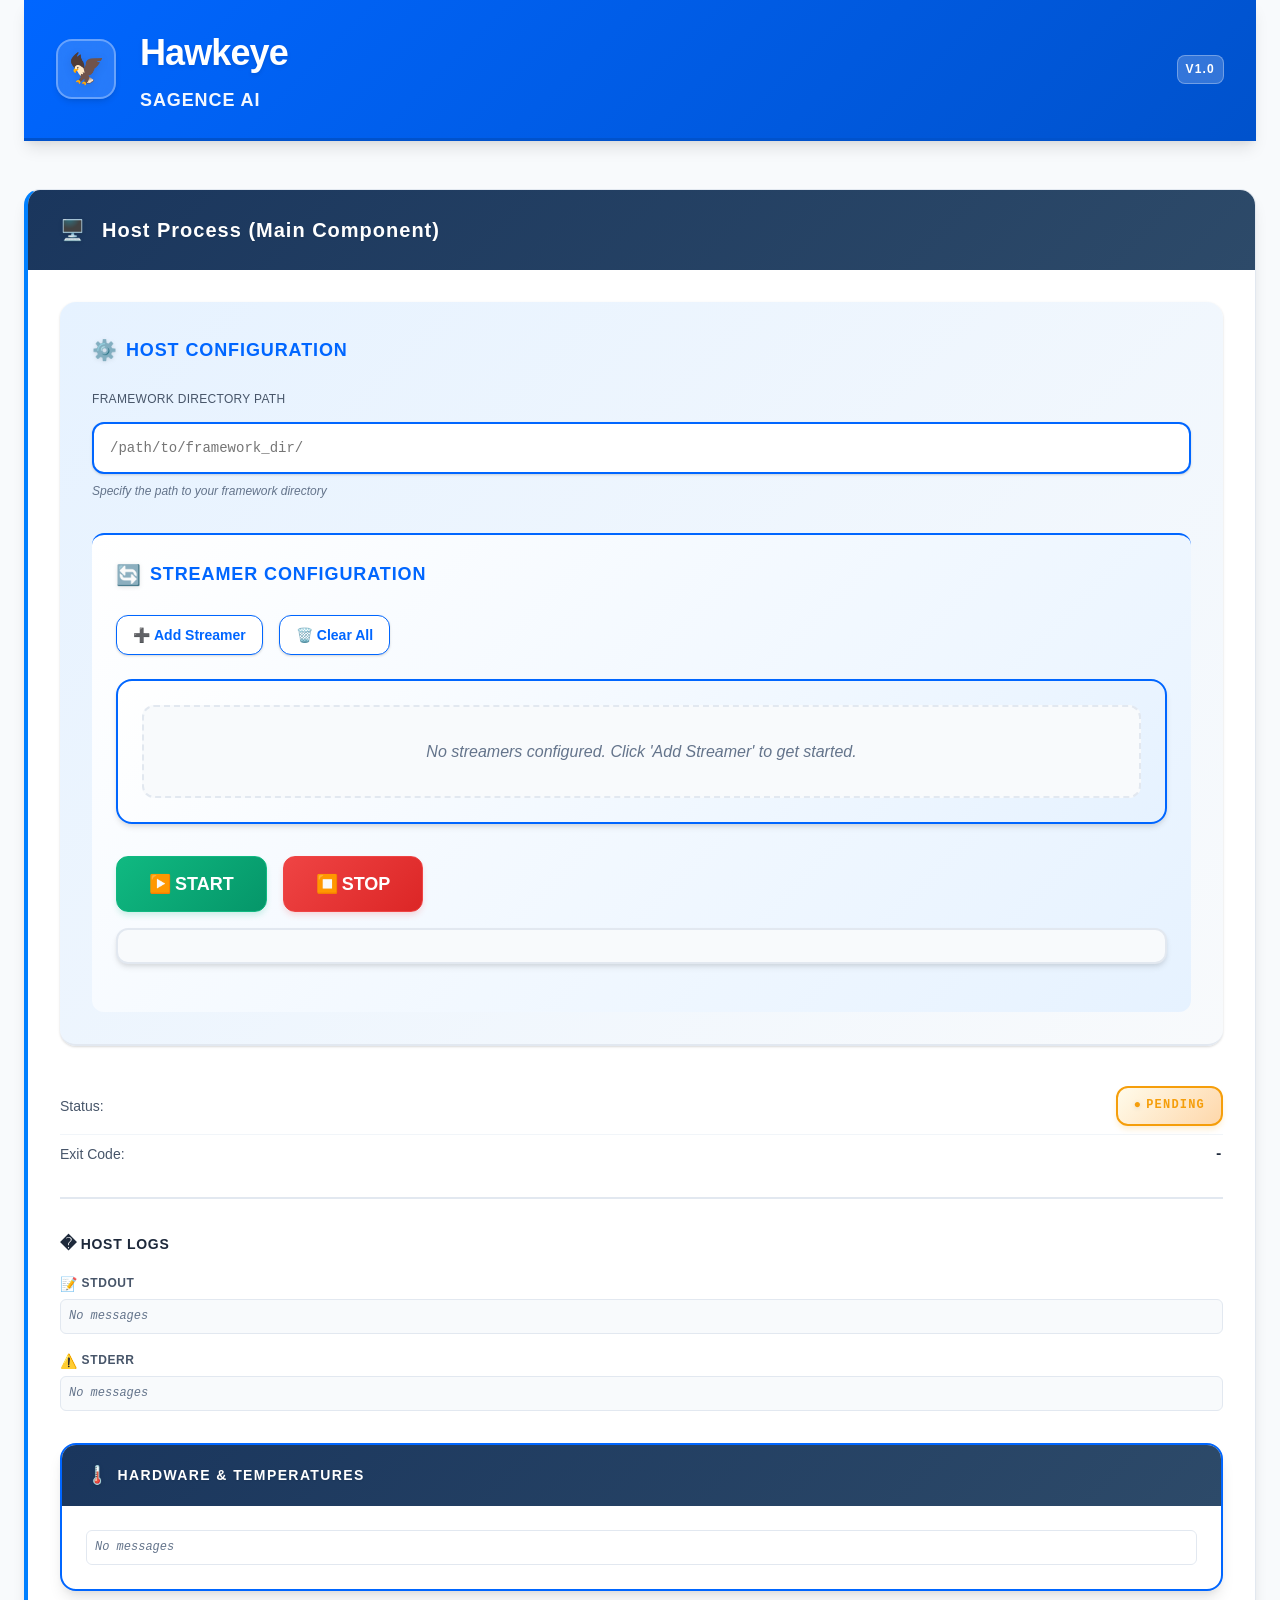
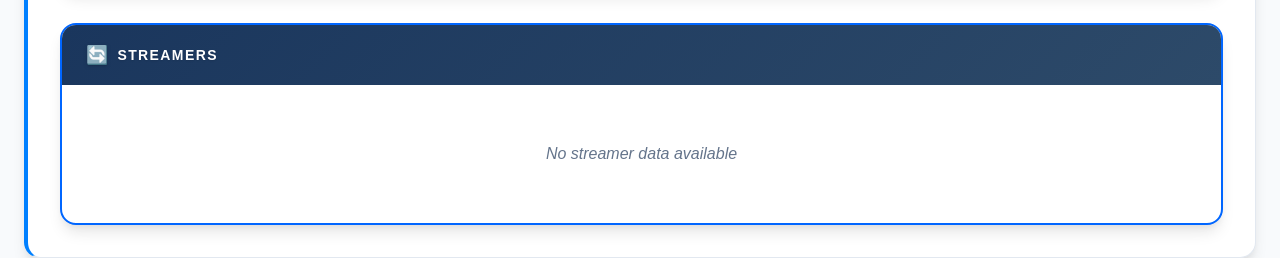
==== commit df354ac7: "branding" ====
--- a/pkg/hawkeye/index.html
+++ b/pkg/hawkeye/index.html
@@ -1,18 +1,35 @@
 <!DOCTYPE html>
 <html lang="en">
 <head>
-    <title>Hawkeye - Stream Configuration Dashboard</title>
+    <title>Hawkeye - Sagence AI Stream Dashboard</title>
     <meta charset="utf-8">
     <meta name="viewport" content="width=device-width, initial-scale=1.0">
-    <meta name="description" content="Hawkeye stream configuration and monitoring dashboard">
+    <meta name="description" content="Sagence AI Hawkeye - Advanced stream configuration and monitoring dashboard">
+    <meta name="keywords" content="Sagence AI, Hawkeye, stream monitoring, data processing, AI dashboard">
+    <meta name="author" content="Sagence AI">
     <link href="index.css" type="text/css" rel="stylesheet">
     <script src="../base1/cockpit.js"></script>
     <script src="index.js"></script>
 </head>
 <body>
     <div class="container">
-        <header>
-            <h1>🦅 Hawkeye</h1>
+        <header class="app-header">
+            <div class="brand-section">
+                <div class="logo-container">
+                    <div class="logo-placeholder">
+                        <span class="logo-icon">🦅</span>
+                    </div>
+                    <div class="brand-text">
+                        <h1 class="app-title">Hawkeye</h1>
+                        <div class="company-brand">
+                            <span class="company-name">Sagence AI</span>
+                        </div>
+                    </div>
+                </div>
+                <div class="version-info">
+                    <span class="version-badge">v1.0</span>
+                </div>
+            </div>
         </header>
 
         <main>
--- a/pkg/hawkeye/index.css
+++ b/pkg/hawkeye/index.css
@@ -1,30 +1,82 @@
-/* CSS Variables for consistent theming */
+/* CSS Variables for Sagence AI Bluish Theme */
 :root {
-    --primary-color: #2563eb;
-    --primary-dark: #1d4ed8;
-    --success-color: #059669;
-    --warning-color: #d97706;
-    --error-color: #dc2626;
-    --text-primary: #111827;
-    --text-secondary: #6b7280;
-    --text-muted: #9ca3af;
+    /* Primary Blue Palette */
+    --primary-color: #0066ff;
+    --primary-dark: #0052cc;
+    --primary-light: #3385ff;
+    --primary-ultralight: #e6f2ff;
+    
+    /* Secondary Colors */
+    --secondary-color: #1a365d;
+    --secondary-dark: #153047;
+    --secondary-light: #2d4a69;
+    
+    /* Accent Colors */
+    --accent-blue: #0080ff;
+    --accent-cyan: #00ccff;
+    --accent-indigo: #4c6ef5;
+    
+    /* Status Colors */
+    --success-color: #10b981;
+    --warning-color: #f59e0b;
+    --error-color: #ef4444;
+    --info-color: #3b82f6;
+    
+    /* Text Colors */
+    --text-primary: #1e293b;
+    --text-secondary: #475569;
+    --text-muted: #64748b;
+    --text-light: #94a3b8;
+    --text-white: #ffffff;
+    
+    /* Background Colors */
     --bg-primary: #ffffff;
-    --bg-secondary: #f9fafb;
-    --bg-tertiary: #f3f4f6;
-    --border-color: #e5e7eb;
-    --border-light: #f3f4f6;
-    --shadow-sm: 0 1px 2px 0 rgba(0, 0, 0, 0.05);
+    --bg-secondary: #f8fafc;
+    --bg-tertiary: #f1f5f9;
+    --bg-dark: #0f172a;
+    --bg-gradient-primary: linear-gradient(135deg, #0066ff 0%, #0052cc 100%);
+    --bg-gradient-secondary: linear-gradient(135deg, #1a365d 0%, #2d4a69 100%);
+    --bg-gradient-accent: linear-gradient(135deg, #0080ff 0%, #00ccff 100%);
+    
+    /* Border Colors */
+    --border-color: #e2e8f0;
+    --border-light: #f1f5f9;
+    --border-dark: #cbd5e1;
+    --border-primary: #0066ff;
+    
+    /* Shadows */
+    --shadow-xs: 0 1px 2px 0 rgba(0, 0, 0, 0.05);
+    --shadow-sm: 0 1px 3px 0 rgba(0, 0, 0, 0.1), 0 1px 2px 0 rgba(0, 0, 0, 0.06);
     --shadow-md: 0 4px 6px -1px rgba(0, 0, 0, 0.1), 0 2px 4px -1px rgba(0, 0, 0, 0.06);
     --shadow-lg: 0 10px 15px -3px rgba(0, 0, 0, 0.1), 0 4px 6px -2px rgba(0, 0, 0, 0.05);
+    --shadow-xl: 0 20px 25px -5px rgba(0, 0, 0, 0.1), 0 10px 10px -5px rgba(0, 0, 0, 0.04);
+    --shadow-blue: 0 10px 25px -3px rgba(0, 102, 255, 0.1), 0 4px 6px -2px rgba(0, 102, 255, 0.05);
+    
+    /* Border Radius */
     --radius-sm: 0.375rem;
     --radius-md: 0.5rem;
     --radius-lg: 0.75rem;
+    --radius-xl: 1rem;
+    --radius-2xl: 1.5rem;
+    
+    /* Spacing */
     --spacing-xs: 0.25rem;
     --spacing-sm: 0.5rem;
     --spacing-md: 1rem;
     --spacing-lg: 1.5rem;
     --spacing-xl: 2rem;
     --spacing-2xl: 3rem;
+    --spacing-3xl: 4rem;
+    
+    /* Typography */
+    --font-size-xs: 0.75rem;
+    --font-size-sm: 0.875rem;
+    --font-size-base: 1rem;
+    --font-size-lg: 1.125rem;
+    --font-size-xl: 1.25rem;
+    --font-size-2xl: 1.5rem;
+    --font-size-3xl: 1.875rem;
+    --font-size-4xl: 2.25rem;
 }
 
 /* Base styles */
@@ -33,16 +85,112 @@
 }
 
 body {
-    font-family: -apple-system, BlinkMacSystemFont, 'Segoe UI', Roboto, 'Helvetica Neue', Arial, sans-serif;
+    font-family: -apple-system, BlinkMacSystemFont, 'Segoe UI', 'Inter', Roboto, 'Helvetica Neue', Arial, sans-serif;
     margin: 0;
-    padding: var(--spacing-lg);
+    padding: 0;
     background: var(--bg-secondary);
     color: var(--text-primary);
     line-height: 1.6;
+    font-size: var(--font-size-base);
+    min-height: 100vh;
+}
+
+/* App Header Branding */
+.app-header {
+    background: var(--bg-gradient-primary);
+    padding: var(--spacing-lg) var(--spacing-xl);
+    margin-bottom: var(--spacing-2xl);
+    box-shadow: var(--shadow-lg);
+    border-bottom: 3px solid var(--primary-dark);
+}
+
+.brand-section {
+    display: flex;
+    justify-content: space-between;
+    align-items: center;
+    max-width: 1400px;
+    margin: 0 auto;
+}
+
+.logo-container {
+    display: flex;
+    align-items: center;
+    gap: var(--spacing-lg);
+}
+
+.logo-placeholder {
+    width: 60px;
+    height: 60px;
+    background: rgba(255, 255, 255, 0.15);
+    border: 2px solid rgba(255, 255, 255, 0.3);
+    border-radius: var(--radius-xl);
+    display: flex;
+    align-items: center;
+    justify-content: center;
+    backdrop-filter: blur(10px);
+    box-shadow: var(--shadow-md);
+}
+
+.logo-icon {
+    font-size: var(--font-size-3xl);
+    filter: drop-shadow(0 2px 4px rgba(0, 0, 0, 0.1));
+}
+
+.brand-text {
+    color: var(--text-white);
+}
+
+.app-title {
+    font-size: var(--font-size-4xl);
+    font-weight: 700;
+    margin: 0;
+    color: var(--text-white);
+    letter-spacing: -0.025em;
+    text-shadow: 0 2px 4px rgba(0, 0, 0, 0.1);
+}
+
+.company-brand {
+    display: flex;
+    flex-direction: column;
+    gap: var(--spacing-xs);
+    margin-top: var(--spacing-xs);
+}
+
+.company-name {
+    font-size: var(--font-size-lg);
+    font-weight: 600;
+    color: rgba(255, 255, 255, 0.95);
+    letter-spacing: 0.05em;
+    text-transform: uppercase;
+}
+
+.tagline {
+    font-size: var(--font-size-sm);
+    color: rgba(255, 255, 255, 0.8);
+    font-weight: 400;
+    font-style: italic;
+}
+
+.version-info {
+    display: flex;
+    align-items: center;
+}
+
+.version-badge {
+    background: rgba(255, 255, 255, 0.2);
+    color: var(--text-white);
+    padding: var(--spacing-xs) var(--spacing-sm);
+    border-radius: var(--radius-md);
+    font-size: var(--font-size-xs);
+    font-weight: 600;
+    text-transform: uppercase;
+    letter-spacing: 0.1em;
+    border: 1px solid rgba(255, 255, 255, 0.3);
+    backdrop-filter: blur(10px);
 }
 
 h1 {
-    font-size: 2rem;
+    font-size: var(--font-size-3xl);
     font-weight: 700;
     margin: 0 0 var(--spacing-xl);
     color: var(--text-primary);
@@ -53,6 +201,7 @@
 .container {
     max-width: 1400px;
     margin: 0 auto;
+    padding: 0 var(--spacing-lg);
 }
 
 .grid {
@@ -68,28 +217,54 @@
     .grid-cols-2, .grid-cols-3 {
         grid-template-columns: 1fr;
     }
+    
+    .brand-section {
+        flex-direction: column;
+        gap: var(--spacing-md);
+        text-align: center;
+    }
+    
+    .logo-container {
+        flex-direction: column;
+        gap: var(--spacing-md);
+    }
+    
+    .app-title {
+        font-size: var(--font-size-3xl);
+    }
+    
+    .container {
+        padding: 0 var(--spacing-md);
+    }
 }
 
 /* Card component */
 .card {
     background: var(--bg-primary);
     border: 1px solid var(--border-color);
-    border-radius: var(--radius-lg);
-    box-shadow: var(--shadow-sm);
+    border-radius: var(--radius-xl);
+    box-shadow: var(--shadow-md);
     overflow: hidden;
+    transition: all 0.3s ease;
+}
+
+.card:hover {
+    box-shadow: var(--shadow-lg);
+    transform: translateY(-2px);
 }
 
 .card-header {
     padding: var(--spacing-lg);
     border-bottom: 1px solid var(--border-light);
-    background: var(--bg-secondary);
+    background: var(--bg-gradient-secondary);
+    color: var(--text-white);
 }
 
 .card-title {
-    font-size: 1.125rem;
+    font-size: var(--font-size-lg);
     font-weight: 600;
     margin: 0;
-    color: var(--text-primary);
+    color: var(--text-white);
 }
 
 .card-content {
@@ -103,14 +278,32 @@
     justify-content: center;
     gap: var(--spacing-xs);
     padding: var(--spacing-sm) var(--spacing-md);
-    font-size: 0.875rem;
-    font-weight: 500;
+    font-size: var(--font-size-sm);
+    font-weight: 600;
     border: 1px solid transparent;
-    border-radius: var(--radius-md);
+    border-radius: var(--radius-lg);
     cursor: pointer;
     transition: all 0.2s ease-in-out;
     text-decoration: none;
     min-height: 2.5rem;
+    font-family: inherit;
+    position: relative;
+    overflow: hidden;
+}
+
+.btn::before {
+    content: '';
+    position: absolute;
+    top: 0;
+    left: -100%;
+    width: 100%;
+    height: 100%;
+    background: linear-gradient(90deg, transparent, rgba(255,255,255,0.2), transparent);
+    transition: left 0.5s;
+}
+
+.btn:hover::before {
+    left: 100%;
 }
 
 .btn:disabled {
@@ -118,130 +311,173 @@
     cursor: not-allowed;
 }
 
+.btn:disabled::before {
+    display: none;
+}
+
 .btn-primary {
-    background: var(--primary-color);
-    color: white;
+    background: var(--bg-gradient-primary);
+    color: var(--text-white);
     border-color: var(--primary-color);
+    box-shadow: var(--shadow-blue);
 }
 
 .btn-primary:hover:not(:disabled) {
-    background: var(--primary-dark);
-    border-color: var(--primary-dark);
+    background: var(--bg-gradient-secondary);
+    transform: translateY(-1px);
+    box-shadow: var(--shadow-lg);
 }
 
 .btn-secondary {
     background: var(--bg-primary);
-    color: var(--text-primary);
-    border-color: var(--border-color);
+    color: var(--primary-color);
+    border-color: var(--primary-color);
+    box-shadow: var(--shadow-sm);
 }
 
 .btn-secondary:hover:not(:disabled) {
-    background: var(--bg-secondary);
+    background: var(--primary-ultralight);
+    transform: translateY(-1px);
+    box-shadow: var(--shadow-md);
 }
 
 .btn-success {
-    background: var(--success-color);
-    color: white;
+    background: linear-gradient(135deg, var(--success-color), #059669);
+    color: var(--text-white);
     border-color: var(--success-color);
+    box-shadow: 0 4px 6px -1px rgba(16, 185, 129, 0.2);
+}
+
+.btn-success:hover:not(:disabled) {
+    transform: translateY(-1px);
+    box-shadow: 0 8px 12px -2px rgba(16, 185, 129, 0.3);
 }
 
 .btn-danger {
-    background: var(--error-color);
-    color: white;
+    background: linear-gradient(135deg, var(--error-color), #dc2626);
+    color: var(--text-white);
     border-color: var(--error-color);
+    box-shadow: 0 4px 6px -1px rgba(239, 68, 68, 0.2);
+}
+
+.btn-danger:hover:not(:disabled) {
+    transform: translateY(-1px);
+    box-shadow: 0 8px 12px -2px rgba(239, 68, 68, 0.3);
 }
 
 .btn-sm {
     padding: var(--spacing-xs) var(--spacing-sm);
-    font-size: 0.75rem;
+    font-size: var(--font-size-xs);
     min-height: 2rem;
 }
 
 .btn-lg {
-    padding: var(--spacing-md) var(--spacing-lg);
-    font-size: 1rem;
-    min-height: 3rem;
+    padding: var(--spacing-md) var(--spacing-xl);
+    font-size: var(--font-size-lg);
+    min-height: 3.5rem;
+    font-weight: 700;
 }
 
 /* Form help text */
 .form-help {
-    font-size: 0.75rem;
+    font-size: var(--font-size-xs);
     color: var(--text-muted);
     margin-top: var(--spacing-xs);
     display: block;
-}
+    font-style: italic;
+}
+
 .form-group {
-    margin-bottom: var(--spacing-md);
+    margin-bottom: var(--spacing-lg);
 }
 
 .form-label {
     display: block;
-    font-size: 0.875rem;
-    font-weight: 500;
-    color: var(--text-primary);
-    margin-bottom: var(--spacing-xs);
+    font-size: var(--font-size-sm);
+    font-weight: 600;
+    color: var(--primary-color);
+    margin-bottom: var(--spacing-sm);
+    text-transform: uppercase;
+    letter-spacing: 0.05em;
 }
 
 .form-input, .form-select {
     width: 100%;
-    padding: var(--spacing-sm) var(--spacing-md);
-    font-size: 0.875rem;
-    border: 1px solid var(--border-color);
-    border-radius: var(--radius-md);
+    padding: var(--spacing-md) var(--spacing-lg);
+    font-size: var(--font-size-sm);
+    border: 2px solid var(--border-color);
+    border-radius: var(--radius-lg);
     background: var(--bg-primary);
     color: var(--text-primary);
-    transition: border-color 0.2s ease-in-out, box-shadow 0.2s ease-in-out;
+    transition: all 0.2s ease-in-out;
+    box-shadow: var(--shadow-sm);
 }
 
 .form-input:focus, .form-select:focus {
     outline: none;
     border-color: var(--primary-color);
-    box-shadow: 0 0 0 3px rgba(37, 99, 235, 0.1);
+    box-shadow: var(--shadow-blue);
+    transform: translateY(-1px);
 }
 
 .form-input-sm {
-    padding: var(--spacing-xs) var(--spacing-sm);
-    font-size: 0.75rem;
+    padding: var(--spacing-sm) var(--spacing-md);
+    font-size: var(--font-size-xs);
 }
 
 /* Messages and alerts */
 .message {
+    padding: var(--spacing-lg);
+    border-radius: var(--radius-xl);
+    font-size: var(--font-size-sm);
+    font-weight: 600;
+    margin-bottom: var(--spacing-lg);
+    border: 2px solid;
+    box-shadow: var(--shadow-md);
+    transition: all 0.2s ease;
+}
+
+.message-error {
+    background: linear-gradient(135deg, #fef2f2, #ffffff);
+    color: var(--error-color);
+    border-color: var(--error-color);
+    box-shadow: 0 4px 6px -1px rgba(239, 68, 68, 0.1);
+}
+
+.message-success {
+    background: linear-gradient(135deg, #f0fdf4, #ffffff);
+    color: var(--success-color);
+    border-color: var(--success-color);
+    box-shadow: 0 4px 6px -1px rgba(16, 185, 129, 0.1);
+}
+
+.message-warning {
+    background: linear-gradient(135deg, #fffbeb, #ffffff);
+    color: var(--warning-color);
+    border-color: var(--warning-color);
+    box-shadow: 0 4px 6px -1px rgba(245, 158, 11, 0.1);
+}
+
+#messages {
+    min-height: 2rem;
+    font-family: 'SF Mono', Monaco, 'Cascadia Code', 'Roboto Mono', Consolas, 'Courier New', monospace;
     padding: var(--spacing-md);
-    border-radius: var(--radius-md);
-    font-size: 0.875rem;
-    font-weight: 500;
-    margin-bottom: var(--spacing-md);
-}
-
-.message-error {
-    background: #fef2f2;
-    color: var(--error-color);
-    border: 1px solid #fecaca;
-}
-
-.message-success {
-    background: #f0fdf4;
-    color: var(--success-color);
-    border: 1px solid #bbf7d0;
-}
-
-.message-warning {
-    background: #fffbeb;
-    color: var(--warning-color);
-    border: 1px solid #fed7aa;
-}
-
-#messages {
-    min-height: 1.5rem;
-    font-family: 'SF Mono', Monaco, 'Cascadia Code', 'Roboto Mono', Consolas, 'Courier New', monospace;
+    border-radius: var(--radius-lg);
+    border: 2px solid var(--border-color);
+    background: var(--bg-secondary);
+    transition: all 0.2s ease;
 }
 
 #messages.msg-error {
     color: var(--error-color);
+    border-color: var(--error-color);
+    background: linear-gradient(135deg, #fef2f2, #ffffff);
 }
 
 #messages.msg-ok {
     color: var(--success-color);
+    border-color: var(--success-color);
+    background: linear-gradient(135deg, #f0fdf4, #ffffff);
 }
 
 /* Main component styling */
@@ -459,40 +695,45 @@
 .status-block {
     background: var(--bg-primary);
     border: 1px solid var(--border-color);
-    border-radius: var(--radius-lg);
+    border-radius: var(--radius-xl);
     overflow: hidden;
-    box-shadow: var(--shadow-sm);
-    transition: box-shadow 0.2s ease-in-out;
+    box-shadow: var(--shadow-lg);
+    transition: all 0.3s ease;
+    border-left: 4px solid var(--primary-color);
 }
 
 .status-block:hover {
-    box-shadow: var(--shadow-md);
+    box-shadow: var(--shadow-xl);
+    transform: translateY(-2px);
 }
 
 .status-block-header {
-    background: linear-gradient(135deg, var(--primary-color), var(--primary-dark));
-    color: white;
-    padding: var(--spacing-md) var(--spacing-lg);
-    font-weight: 600;
-    font-size: 1rem;
+    background: var(--bg-gradient-primary);
+    color: var(--text-white);
+    padding: var(--spacing-lg) var(--spacing-xl);
+    font-weight: 700;
+    font-size: var(--font-size-lg);
     letter-spacing: 0.05em;
     display: flex;
     align-items: center;
-    gap: var(--spacing-sm);
+    gap: var(--spacing-md);
+    text-shadow: 0 1px 2px rgba(0, 0, 0, 0.1);
 }
 
 .component-icon {
-    font-size: 1.25rem;
+    font-size: var(--font-size-xl);
+    filter: drop-shadow(0 1px 2px rgba(0, 0, 0, 0.1));
 }
 
 /* Main component styling */
 .main-component {
     min-height: 400px;
+    border-left: 4px solid var(--accent-blue);
 }
 
 .main-component .status-block-header {
-    background: linear-gradient(135deg, #1f2937, #374151);
-    font-size: 1.125rem;
+    background: var(--bg-gradient-secondary);
+    font-size: var(--font-size-xl);
 }
 
 /* Component sections */
@@ -500,55 +741,128 @@
     margin-bottom: var(--spacing-xl);
     padding-bottom: var(--spacing-lg);
     border-bottom: 2px solid var(--border-color);
-    background: var(--bg-secondary);
-    border-radius: var(--radius-md);
-    padding: var(--spacing-lg);
+    background: var(--bg-gradient-accent);
+    background: linear-gradient(135deg, var(--primary-ultralight) 0%, var(--bg-secondary) 100%);
+    border-radius: var(--radius-xl);
+    padding: var(--spacing-xl);
+    box-shadow: var(--shadow-sm);
 }
 
 .config-title {
-    font-size: 0.875rem;
-    font-weight: 600;
-    color: var(--text-primary);
-    margin-bottom: var(--spacing-md);
+    font-size: var(--font-size-lg);
+    font-weight: 700;
+    color: var(--primary-color);
+    margin-bottom: var(--spacing-lg);
     text-transform: uppercase;
     letter-spacing: 0.05em;
     display: flex;
     align-items: center;
-    gap: var(--spacing-xs);
+    gap: var(--spacing-sm);
 }
 
 .config-title::before {
     content: "⚙️";
-    font-size: 1rem;
+    font-size: var(--font-size-xl);
+    filter: drop-shadow(0 1px 2px rgba(0, 0, 0, 0.1));
 }
 
 .component-config-section #test-dir {
     font-family: 'SF Mono', Monaco, 'Cascadia Code', 'Roboto Mono', Consolas, 'Courier New', monospace;
-    font-size: 0.875rem;
+    font-size: var(--font-size-sm);
+    border: 2px solid var(--primary-color);
+    border-radius: var(--radius-lg);
+    padding: var(--spacing-md);
+    background: var(--bg-primary);
+    transition: all 0.2s ease;
+}
+
+.component-config-section #test-dir:focus {
+    box-shadow: var(--shadow-blue);
+    border-color: var(--accent-blue);
 }
 
 /* Stream configuration within host */
 .stream-config-section {
-    margin-top: var(--spacing-lg);
-    padding-top: var(--spacing-lg);
-    border-top: 1px solid var(--border-color);
+    margin-top: var(--spacing-xl);
+    padding-top: var(--spacing-xl);
+    border-top: 2px solid var(--primary-color);
+    background: linear-gradient(135deg, var(--bg-primary) 0%, var(--primary-ultralight) 100%);
+    border-radius: var(--radius-lg);
+    padding: var(--spacing-lg);
 }
 
 .stream-config-title {
-    font-size: 0.875rem;
-    font-weight: 600;
-    color: var(--text-primary);
-    margin-bottom: var(--spacing-md);
+    font-size: var(--font-size-lg);
+    font-weight: 700;
+    color: var(--primary-color);
+    margin-bottom: var(--spacing-lg);
     text-transform: uppercase;
     letter-spacing: 0.05em;
     display: flex;
     align-items: center;
-    gap: var(--spacing-xs);
+    gap: var(--spacing-sm);
 }
 
 .stream-config-title::before {
     content: "🔄";
-    font-size: 1rem;
+    font-size: var(--font-size-xl);
+    filter: drop-shadow(0 1px 2px rgba(0, 0, 0, 0.1));
+}
+
+/* Streams container */
+#streams {
+    border: 2px solid var(--primary-color);
+    border-radius: var(--radius-xl);
+    padding: var(--spacing-lg);
+    background: linear-gradient(135deg, var(--bg-primary) 0%, var(--primary-ultralight) 100%);
+    margin-bottom: var(--spacing-xl);
+    min-height: 120px;
+    box-shadow: var(--shadow-md);
+}
+
+#streams:empty::before {
+    content: "No streamers configured. Click 'Add Streamer' to get started.";
+    display: block;
+    text-align: center;
+    color: var(--text-muted);
+    font-style: italic;
+    padding: var(--spacing-xl);
+    background: var(--bg-secondary);
+    border-radius: var(--radius-lg);
+    border: 2px dashed var(--border-color);
+}
+
+/* Stream row styling */
+.stream-row {
+    background: var(--bg-primary);
+    border: 2px solid var(--primary-color);
+    border-radius: var(--radius-xl);
+    padding: var(--spacing-xl);
+    margin-bottom: var(--spacing-lg);
+    box-shadow: var(--shadow-lg);
+    transition: all 0.3s ease;
+    position: relative;
+    overflow: hidden;
+}
+
+.stream-row::before {
+    content: '';
+    position: absolute;
+    top: 0;
+    left: 0;
+    right: 0;
+    height: 4px;
+    background: var(--bg-gradient-accent);
+}
+
+.stream-row:hover {
+    box-shadow: var(--shadow-xl);
+    transform: translateY(-2px);
+    border-color: var(--accent-blue);
+}
+
+.stream-row:last-child {
+    margin-bottom: 0;
 }
 
 .component-status-section {
@@ -580,11 +894,18 @@
 
 /* Sub-components */
 .sub-component {
-    margin-bottom: var(--spacing-lg);
-    border: 1px solid var(--border-color);
-    border-radius: var(--radius-md);
-    background: var(--bg-secondary);
+    margin-bottom: var(--spacing-xl);
+    border: 2px solid var(--primary-color);
+    border-radius: var(--radius-xl);
+    background: var(--bg-primary);
     overflow: hidden;
+    box-shadow: var(--shadow-lg);
+    transition: all 0.3s ease;
+}
+
+.sub-component:hover {
+    box-shadow: var(--shadow-xl);
+    transform: translateY(-1px);
 }
 
 .sub-component:last-child {
@@ -592,28 +913,30 @@
 }
 
 .sub-component-header {
-    background: linear-gradient(135deg, var(--text-secondary), #6b7280);
-    color: white;
-    padding: var(--spacing-sm) var(--spacing-md);
-    font-weight: 600;
-    font-size: 0.875rem;
+    background: var(--bg-gradient-secondary);
+    color: var(--text-white);
+    padding: var(--spacing-md) var(--spacing-lg);
+    font-weight: 700;
+    font-size: var(--font-size-sm);
     text-transform: uppercase;
-    letter-spacing: 0.05em;
+    letter-spacing: 0.1em;
     display: flex;
     align-items: center;
     gap: var(--spacing-sm);
+    text-shadow: 0 1px 2px rgba(0, 0, 0, 0.1);
 }
 
 .sub-component-icon {
-    font-size: 1rem;
+    font-size: var(--font-size-lg);
+    filter: drop-shadow(0 1px 2px rgba(0, 0, 0, 0.1));
 }
 
 .sub-component-content {
-    padding: var(--spacing-md);
+    padding: var(--spacing-lg);
 }
 
 .status-block-content {
-    padding: var(--spacing-lg);
+    padding: var(--spacing-xl);
 }
 
 /* Key-value pairs */
@@ -647,36 +970,42 @@
     display: inline-flex;
     align-items: center;
     gap: var(--spacing-xs);
-    padding: var(--spacing-xs) var(--spacing-sm);
-    border-radius: var(--radius-sm);
-    font-size: 0.75rem;
-    font-weight: 500;
+    padding: var(--spacing-sm) var(--spacing-md);
+    border-radius: var(--radius-lg);
+    font-size: var(--font-size-xs);
+    font-weight: 700;
     text-transform: uppercase;
-    letter-spacing: 0.025em;
+    letter-spacing: 0.1em;
+    box-shadow: var(--shadow-sm);
+    transition: all 0.2s ease;
 }
 
 .status-indicator.running {
-    background: #dcfce7;
+    background: linear-gradient(135deg, #dcfce7, #bbf7d0);
     color: var(--success-color);
-    border: 1px solid #bbf7d0;
+    border: 2px solid var(--success-color);
+    box-shadow: 0 4px 6px -1px rgba(16, 185, 129, 0.2);
 }
 
 .status-indicator.stopped {
-    background: #fef2f2;
+    background: linear-gradient(135deg, #fef2f2, #fecaca);
     color: var(--error-color);
-    border: 1px solid #fecaca;
+    border: 2px solid var(--error-color);
+    box-shadow: 0 4px 6px -1px rgba(239, 68, 68, 0.2);
 }
 
 .status-indicator.pending {
-    background: #fffbeb;
+    background: linear-gradient(135deg, #fffbeb, #fed7aa);
     color: var(--warning-color);
-    border: 1px solid #fed7aa;
+    border: 2px solid var(--warning-color);
+    box-shadow: 0 4px 6px -1px rgba(245, 158, 11, 0.2);
 }
 
 .status-indicator::before {
     content: "●";
-    font-size: 0.625rem;
+    font-size: var(--font-size-xs);
     animation: pulse 2s infinite;
+    filter: drop-shadow(0 1px 2px rgba(0, 0, 0, 0.1));
 }
 
 .status-indicator.stopped::before {
@@ -684,8 +1013,14 @@
 }
 
 @keyframes pulse {
-    0%, 100% { opacity: 1; }
-    50% { opacity: 0.5; }
+    0%, 100% { 
+        opacity: 1; 
+        transform: scale(1);
+    }
+    50% { 
+        opacity: 0.6;
+        transform: scale(1.1);
+    }
 }
 
 /* Message groups and lists */
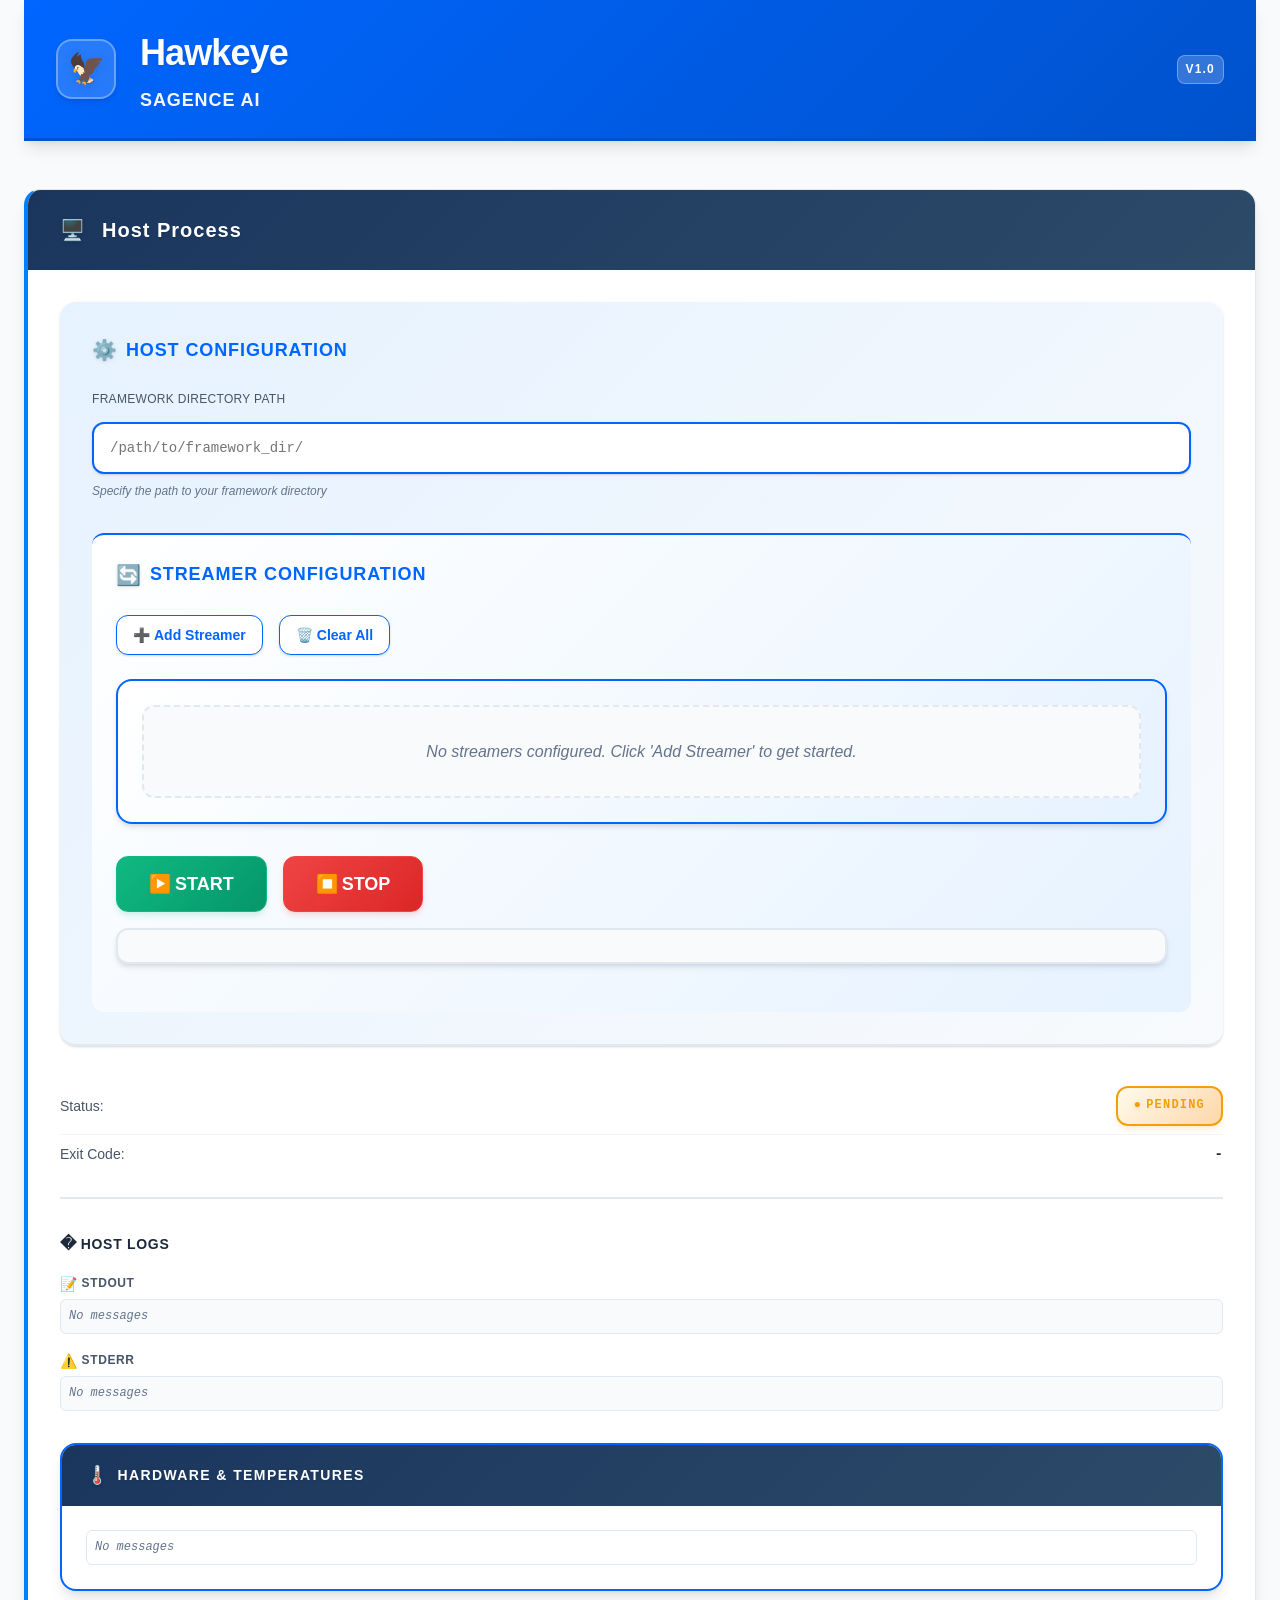
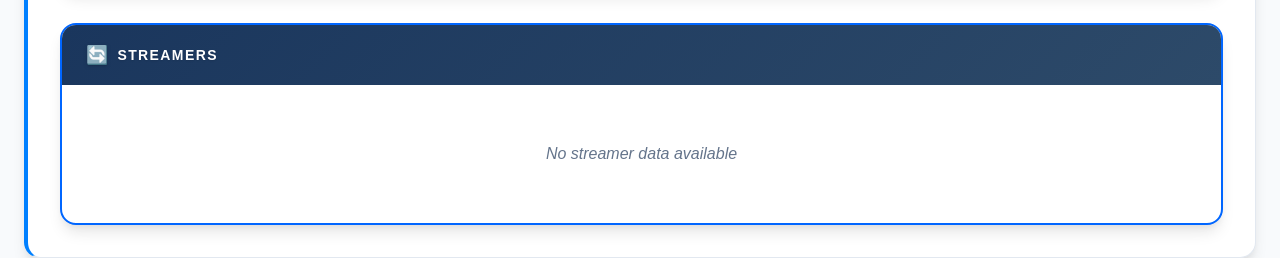
==== commit 2c7300ec: "txt writer channel added" ====
--- a/pkg/hawkeye/index.html
+++ b/pkg/hawkeye/index.html
@@ -35,11 +35,11 @@
         <main>
             <!-- Status Dashboard -->
             <section id="status-area" aria-label="System Status Dashboard">
-                <!-- Host Process - Main Component -->
+                <!-- Host Process -->
                 <div id="host-status" class="status-block card main-component">
                     <div class="status-block-header host">
                         <span class="component-icon">🖥️</span>
-                        Host Process (Main Component)
+                        Host Process
                     </div>
                     <div class="status-block-content">
                         <!-- Host Configuration -->
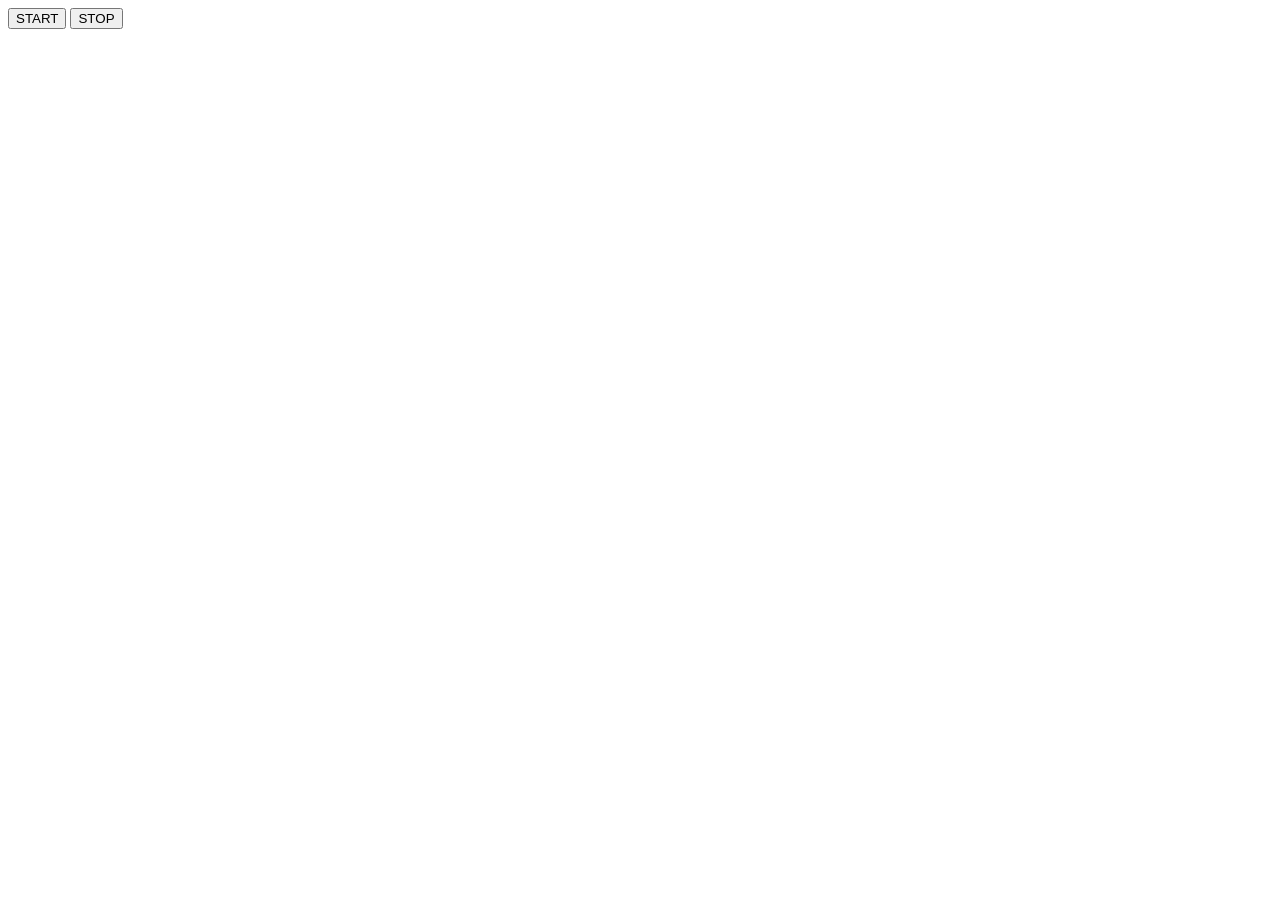
==== commit 0b5533a0: "frontend downgrade" ====
--- a/pkg/hawkeye/index.html
+++ b/pkg/hawkeye/index.html
@@ -1,150 +1,17 @@
 <!DOCTYPE html>
-<html lang="en">
+<html>
 <head>
-    <title>Hawkeye - Sagence AI Stream Dashboard</title>
+    <title>Hawkeye</title>
     <meta charset="utf-8">
     <meta name="viewport" content="width=device-width, initial-scale=1.0">
-    <meta name="description" content="Sagence AI Hawkeye - Advanced stream configuration and monitoring dashboard">
-    <meta name="keywords" content="Sagence AI, Hawkeye, stream monitoring, data processing, AI dashboard">
-    <meta name="author" content="Sagence AI">
     <link href="index.css" type="text/css" rel="stylesheet">
     <script src="../base1/cockpit.js"></script>
     <script src="index.js"></script>
 </head>
 <body>
-    <div class="container">
-        <header class="app-header">
-            <div class="brand-section">
-                <div class="logo-container">
-                    <div class="logo-placeholder">
-                        <span class="logo-icon">🦅</span>
-                    </div>
-                    <div class="brand-text">
-                        <h1 class="app-title">Hawkeye</h1>
-                        <div class="company-brand">
-                            <span class="company-name">Sagence AI</span>
-                        </div>
-                    </div>
-                </div>
-                <div class="version-info">
-                    <span class="version-badge">v1.0</span>
-                </div>
-            </div>
-        </header>
-
-        <main>
-            <!-- Status Dashboard -->
-            <section id="status-area" aria-label="System Status Dashboard">
-                <!-- Host Process -->
-                <div id="host-status" class="status-block card main-component">
-                    <div class="status-block-header host">
-                        <span class="component-icon">🖥️</span>
-                        Host Process
-                    </div>
-                    <div class="status-block-content">
-                        <!-- Host Configuration -->
-                        <div class="component-config-section">
-                            <div class="config-title">Host Configuration</div>
-                            
-                            <!-- Framework Directory -->
-                            <div class="config-field-group">
-                                <label for="test-dir" class="form-label">Framework Directory Path</label>
-                                <input 
-                                    type="text" 
-                                    id="test-dir" 
-                                    class="form-input" 
-                                    placeholder="/path/to/framework_dir/" 
-                                    aria-describedby="test-dir-help"
-                                />
-                                <small id="test-dir-help" class="form-help">Specify the path to your framework directory</small>
-                            </div>
-
-                            <!-- Stream Configuration -->
-                            <div class="stream-config-section">
-                                <div class="stream-config-title">Streamer Configuration</div>
-                                
-                                <!-- Stream Controls -->
-                                <div class="stream-controls">
-                                    <button id="add-stream" class="btn btn-secondary" aria-label="Add new streamer">
-                                        <span>➕</span> Add Streamer
-                                    </button>
-                                    <button id="clear-streams" class="btn btn-secondary" aria-label="Clear all streamers">
-                                        <span>🗑️</span> Clear All
-                                    </button>
-                                </div>
-
-                                <!-- Streams Container -->
-                                <div id="streams" role="region" aria-label="Stream configurations"></div>
-
-                                <!-- Action Controls -->
-                                <div class="action-controls">
-                                    <button id="start" class="btn btn-success btn-lg" aria-label="Start streaming">
-                                        <span>▶️</span> START
-                                    </button>
-                                    <button id="stop" class="btn btn-danger btn-lg" aria-label="Stop streaming">
-                                        <span>⏹️</span> STOP
-                                    </button>
-                                </div>
-
-                                <!-- Messages -->
-                                <div id="messages" class="message" role="alert" aria-live="polite"></div>
-                            </div>
-                        </div>
-
-                        <!-- Host Status Info -->
-                        <div class="component-status-section">
-                            <div class="kv">
-                                <span class="k">Status:</span> 
-                                <span class="v" id="host-running">
-                                    <span class="status-indicator pending">Pending</span>
-                                </span>
-                            </div>
-                            <div class="kv">
-                                <span class="k">Exit Code:</span> 
-                                <span class="v" id="host-exit-code">-</span>
-                            </div>
-                        </div>
-
-                        <!-- Host Logs -->
-                        <div class="component-logs">
-                            <div class="log-title">Host Logs</div>
-                            <div class="messages-pair">
-                                <div class="msg-group">
-                                    <div class="msg-group-title stdout">STDOUT</div>
-                                    <ul id="host-stdout" class="msg-list" role="log"></ul>
-                                </div>
-                                <div class="msg-group">
-                                    <div class="msg-group-title stderr">STDERR</div>
-                                    <ul id="host-stderr" class="msg-list" role="log"></ul>
-                                </div>
-                            </div>
-                        </div>
-
-                        <!-- Hardware Status (under Host) -->
-                        <div class="sub-component">
-                            <div class="sub-component-header">
-                                <span class="sub-component-icon">🌡️</span>
-                                Hardware & Temperatures
-                            </div>
-                            <div class="sub-component-content">
-                                <ul id="hw-temps" class="msg-list temps-list" role="list"></ul>
-                            </div>
-                        </div>
-
-                        <!-- Streamers Section (under Host) -->
-                        <div class="sub-component">
-                            <div class="sub-component-header">
-                                <span class="sub-component-icon">🔄</span>
-                                Streamers
-                            </div>
-                            <div class="sub-component-content">
-                                <div id="streamers-container"></div>
-                            </div>
-                        </div>
-                    </div>
-                </div>
-            </section>
-        </main>
+    <div>
+        <button id="start">START</button>
+        <button id="stop">STOP</button>
     </div>
 </body>
 </html>
